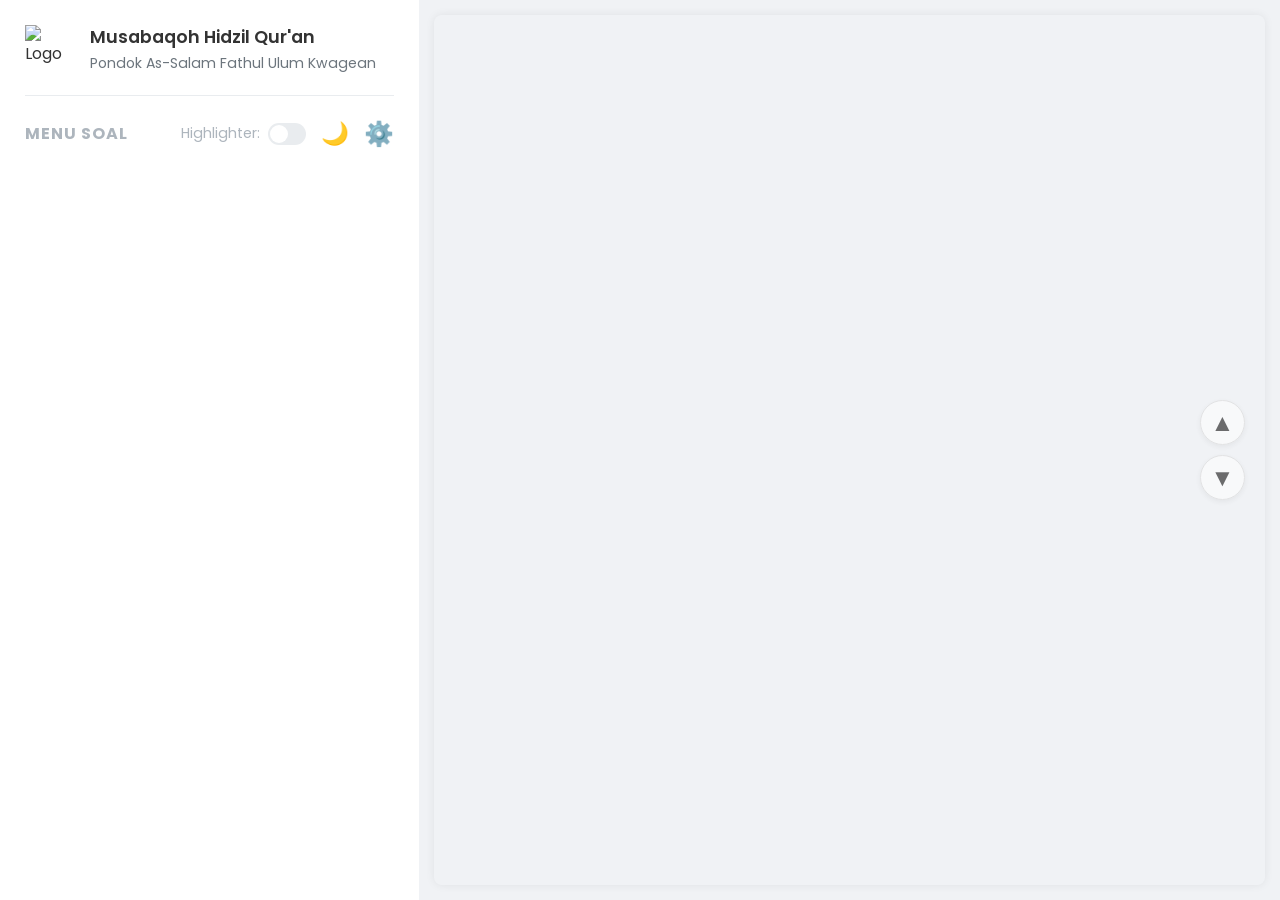
==== index.html @ c29ec628 "feat: Tambahkan tombol toggle untuk highlighter Menambahkan sebuah tombol sakelar (toggle switch) di" ====
<!DOCTYPE html>
<html lang="en">
<head>
    <meta charset="UTF-8">
    <meta name="viewport" content="width=device-width, initial-scale=1.0">
    <title>MHQ Application</title>
    <link rel="stylesheet" href="style.css">
</head>
<body>
    <div class="container">
        <div class="sidebar">
            <div class="app-header">
                <img src="logo_pondok.png" alt="Logo" class="logo">
                <h2>Musabaqoh Hidzil Qur'an<br><span>Pondok As-Salam Fathul Ulum Kwagean</span></h2>
            </div>
            <div class="menu-header">
                <h3>Menu Soal</h3>
                <div class="menu-controls">
                    <div class="toggle-switch">
                        <label for="highlighter-toggle">Highlighter:</label>
                        <input type="checkbox" id="highlighter-toggle" class="toggle-input">
                        <label for="highlighter-toggle" class="toggle-label"></label>
                    </div>
                    <button id="theme-toggle" title="Ganti Tema">🌙</button>
                    <a href="settings.html" class="settings-btn" title="Pengaturan Soal">⚙️</a>
                </div>
            </div>
            <div id="menu-soal"></div>
        </div>
        <div class="content">
            <div id="pdf-viewer"></div>
            <div id="pdf-highlighter"></div>
            <div class="pdf-navigation">
                <button id="prev-page" title="Halaman Sebelumnya">▲</button>
                <button id="next-page" title="Halaman Berikutnya">▼</button>
            </div>
        </div>
    </div>
    <script src="https://cdnjs.cloudflare.com/ajax/libs/pdf.js/2.10.377/pdf.min.js"></script>
    <script src="theme.js"></script>
    <script src="app.js"></script>
</body>
</html>
---- style.css ----
@import url('https://fonts.googleapis.com/css2?family=Poppins:wght@400;500;600&display=swap');

:root {
    --bg-primary: #ffffff;
    --bg-secondary: #f0f2f5;
    --bg-tertiary: #f8f9fa;
    --text-primary: #333;
    --text-secondary: #6c757d;
    --text-tertiary: #adb5bd;
    --border-color: #e9ecef;
    --shadow-color: rgba(0,0,0,0.07);
    --accent-color: #007bff;
    --accent-color-hover: #0056b3;
    --danger-color: #dc3545;
    --soal-hover-bg: #e6f2ff;
    --nav-bg: rgba(255, 255, 255, 0.8);
    --nav-border: #ddd;
    --nav-text: #333;
    --nav-disabled-bg: rgba(233, 236, 239, 0.5);
}

body.dark-mode {
    --bg-primary: #1e1e1e;
    --bg-secondary: #121212;
    --bg-tertiary: #2a2a2a;
    --text-primary: #e0e0e0;
    --text-secondary: #a0a0a0;
    --text-tertiary: #757575;
    --border-color: #3a3a3a;
    --shadow-color: rgba(255,255,255,0.07);
    --accent-color: #3a96ff;
    --accent-color-hover: #007bff;
    --soal-hover-bg: #3a3d40;
    --nav-bg: rgba(42, 42, 42, 0.8);
    --nav-border: #4a4a4a;
    --nav-text: #e0e0e0;
    --nav-disabled-bg: rgba(60, 60, 60, 0.5);
}


body, html {
    margin: 0;
    padding: 0;
    height: 100%;
    font-family: 'Poppins', sans-serif;
    background-color: var(--bg-secondary);
    color: var(--text-primary);
    transition: background-color 0.3s, color 0.3s;
}

.container {
    display: flex;
    height: 100vh;
}

/* --- Sidebar --- */
.sidebar {
    width: 30%;
    min-width: 350px;
    background-color: var(--bg-primary);
    padding: 25px;
    overflow-y: auto;
    box-shadow: 0 0 15px var(--shadow-color);
    display: flex;
    flex-direction: column;
}

.app-header {
    display: flex;
    align-items: center;
    gap: 15px;
    padding-bottom: 20px;
    border-bottom: 1px solid var(--border-color);
}

.logo {
    width: 50px;
    height: 50px;
}

.app-header h2 {
    font-size: 1.1em;
    font-weight: 600;
    line-height: 1.4;
    margin: 0;
    color: var(--text-primary);
}

.app-header h2 span {
    font-size: 0.8em;
    font-weight: 400;
    color: var(--text-secondary);
}

.menu-header {
    display: flex;
    justify-content: space-between;
    align-items: center;
    margin-top: 20px;
    margin-bottom: 10px;
}

.menu-header h3 {
    margin: 0;
    font-size: 1em;
    color: var(--text-tertiary);
    text-transform: uppercase;
    letter-spacing: 1px;
}

.menu-controls {
    display: flex;
    align-items: center;
    gap: 15px;
}

/* --- Toggle Switch --- */
.toggle-switch {
    display: flex;
    align-items: center;
    gap: 8px;
    color: var(--text-tertiary);
    font-size: 0.9em;
}
.toggle-input {
    display: none;
}
.toggle-label {
    width: 38px;
    height: 22px;
    background-color: var(--border-color);
    border-radius: 11px;
    cursor: pointer;
    position: relative;
    transition: background-color 0.3s;
}
.toggle-label::after {
    content: '';
    width: 18px;
    height: 18px;
    background-color: white;
    border-radius: 50%;
    position: absolute;
    top: 2px;
    left: 2px;
    transition: transform 0.3s;
}
.toggle-input:checked + .toggle-label {
    background-color: var(--accent-color);
}
.toggle-input:checked + .toggle-label::after {
    transform: translateX(16px);
}

#theme-toggle {
    background: none;
    border: none;
    cursor: pointer;
    font-size: 1.4em;
    color: var(--text-tertiary);
    padding: 0;
}

.settings-btn {
    font-size: 1.5em;
    text-decoration: none;
    color: var(--text-tertiary);
    transition: transform 0.3s, color 0.3s;
}

.settings-btn:hover {
    transform: rotate(45deg);
    color: var(--accent-color);
}

/* --- Accordion Menu --- */
#menu-soal {
    flex-grow: 1;
}

.kategori-title, .paket-title {
    cursor: pointer;
    padding: 12px 15px;
    background-color: var(--bg-tertiary);
    border: 1px solid var(--border-color);
    border-radius: 8px;
    margin-top: 10px;
    transition: background-color 0.3s, border-color 0.3s;
    user-select: none;
    font-weight: 500;
    color: var(--text-primary);
}

.kategori-title:hover, .paket-title:hover {
    background-color: var(--border-color);
}

.paket-container, .soal-container {
    padding-left: 15px;
    max-height: 0;
    overflow: hidden;
    transition: max-height 0.4s ease-in-out;
}

.soal {
    padding: 10px 15px;
    border-bottom: 1px solid var(--border-color);
    cursor: pointer;
    transition: background-color 0.3s, color 0.3s;
    font-size: 0.95em;
}

.soal:last-child {
    border-bottom: none;
}

.soal:hover {
    background-color: var(--soal-hover-bg);
}

.soal-active {
    background-color: var(--accent-color);
    color: white;
    font-weight: 500;
    border-radius: 5px;
}
.soal-active:hover {
    background-color: var(--accent-color-hover);
}


/* --- Content Area --- */
.content {
    width: 70%;
    height: 100vh;
    overflow: hidden;
    background-color: var(--bg-secondary);
    position: relative;
    padding: 15px;
    box-sizing: border-box;
}

#pdf-viewer {
    width: 100%;
    height: 100%;
    box-shadow: 0 0 10px var(--shadow-color);
    border-radius: 8px;
    overflow: hidden;
}
#pdf-viewer canvas {
    display: block;
    margin: auto;
}

#pdf-highlighter {
    position: absolute;
    top: 0;
    left: 15px;
    right: 15px;
    height: 25px;
    background-color: rgba(255, 255, 0, 0.3);
    border: 1px solid rgba(255, 204, 0, 0.5);
    pointer-events: none;
    visibility: hidden;
    z-index: 10;
    border-radius: 4px;
}


/* PDF Navigation Buttons */
.pdf-navigation {
    position: absolute;
    right: 35px;
    top: 50%;
    transform: translateY(-50%);
    display: flex;
    flex-direction: column;
    gap: 10px;
}

.pdf-navigation button {
    width: 45px;
    height: 45px;
    border-radius: 50%;
    border: 1px solid var(--nav-border);
    background-color: var(--nav-bg);
    color: var(--nav-text);
    font-size: 1.5em;
    cursor: pointer;
    transition: all 0.3s;
    opacity: 0.7;
    box-shadow: 0 2px 5px var(--shadow-color);
}

.pdf-navigation button:hover {
    background-color: var(--bg-primary);
    opacity: 1;
    transform: scale(1.1);
}

.pdf-navigation button:disabled {
    background-color: var(--nav-disabled-bg);
    cursor: not-allowed;
    opacity: 0.5;
}


/* --- Settings Page --- */
.settings-container {
    max-width: 800px;
    margin: 40px auto;
    padding: 30px;
    background-color: var(--bg-primary);
    border-radius: 8px;
    box-shadow: 0 4px 8px var(--shadow-color);
}

.settings-header {
    display: flex;
    justify-content: space-between;
    align-items: center;
}

.settings-container h1 {
    color: var(--text-primary);
}

.btn {
    padding: 10px 15px;
    border: none;
    border-radius: 5px;
    cursor: pointer;
    font-size: 1em;
    margin: 5px;
    text-decoration: none;
    display: inline-block;
    background-color: var(--bg-tertiary);
    color: var(--text-primary);
    border: 1px solid var(--border-color);
    transition: background-color 0.3s;
}
.btn:hover {
    background-color: var(--border-color);
}
.btn-primary {
    background-color: var(--accent-color);
    color: white;
    border-color: var(--accent-color);
}
.btn-primary:hover {
    background-color: var(--accent-color-hover);
}
.btn-secondary {
    background-color: var(--text-secondary);
    color: white;
    border-color: var(--text-secondary);
}
.btn-danger {
    background-color: var(--danger-color);
    color: white;
    border-color: var(--danger-color);
}

.editor-group {
    border: 1px solid var(--border-color);
    border-radius: 5px;
    padding: 15px;
    margin-bottom: 15px;
    background-color: var(--bg-tertiary);
}

.editor-group input {
    width: calc(100% - 22px);
    padding: 8px 10px;
    margin-bottom: 10px;
    border: 1px solid var(--border-color);
    border-radius: 4px;
    background-color: var(--bg-primary);
    color: var(--text-primary);
}

.editor-group .paket-group {
    padding-left: 20px;
    border-left: 3px solid var(--accent-color);
    margin-top: 15px;
}

.editor-group .soal-item {
    padding-left: 20px;
    display: grid;
    grid-template-columns: 1fr 1fr 1fr auto;
    gap: 10px;
    align-items: center;
}

.editor-group .soal-item input {
    width: 100%;
    box-sizing: border-box;
    margin-bottom: 0;
}
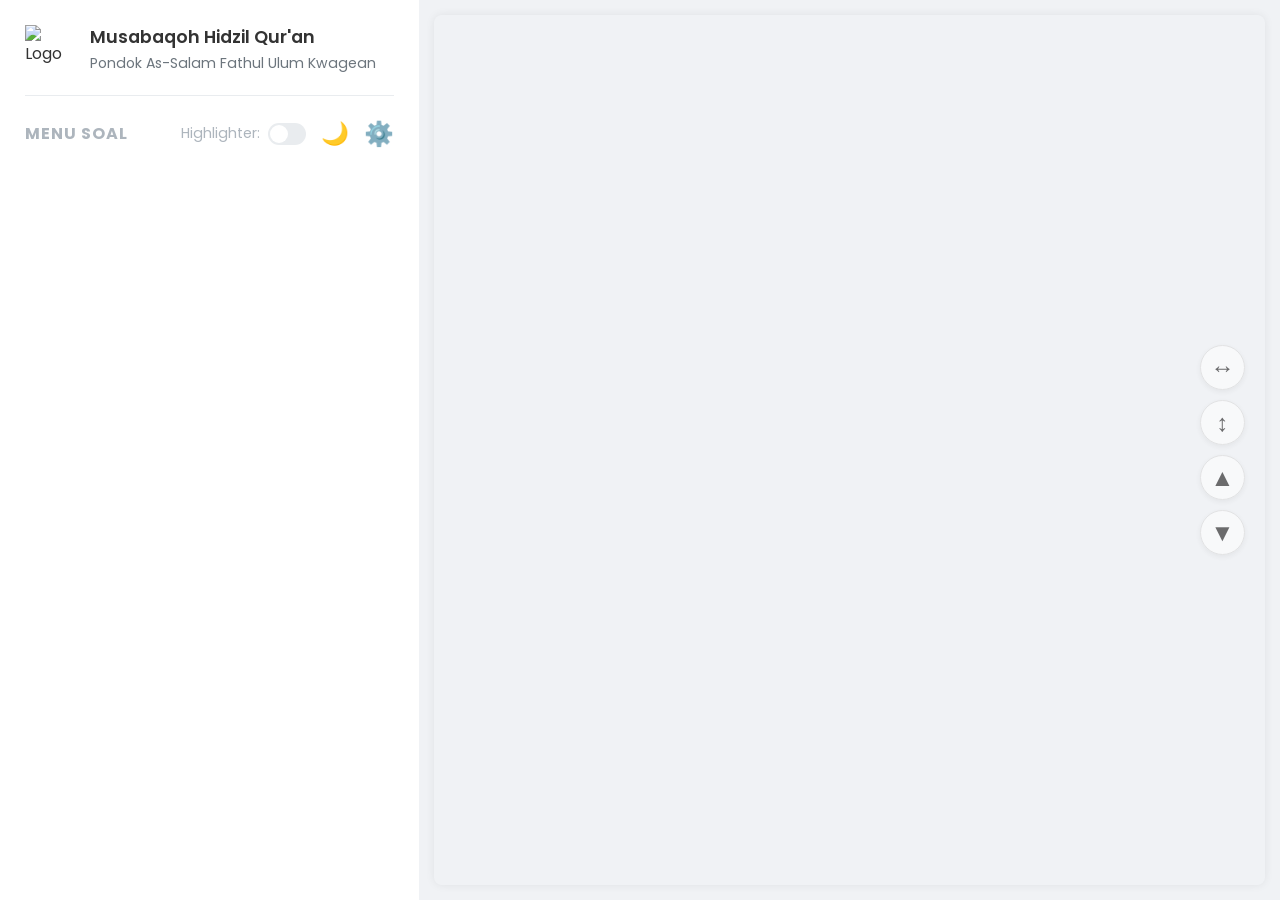
==== commit af6c7208: "feat: Implementasi fitur dasar aplikasi Musabaqoh Hifdzil Qur'an Aplikasi ini dibuat untuk kebutuhan" ====
--- a/index.html
+++ b/index.html
@@ -31,6 +31,8 @@
             <div id="pdf-viewer"></div>
             <div id="pdf-highlighter"></div>
             <div class="pdf-navigation">
+                <button id="fit-width" title="Fit Lebar">↔</button>
+                <button id="fit-page" title="Fit Halaman">↕</button>
                 <button id="prev-page" title="Halaman Sebelumnya">▲</button>
                 <button id="next-page" title="Halaman Berikutnya">▼</button>
             </div>
--- a/style.css
+++ b/style.css
@@ -245,7 +245,14 @@
     height: 100%;
     box-shadow: 0 0 10px var(--shadow-color);
     border-radius: 8px;
-    overflow: hidden;
+    overflow: auto; /* Aktifkan scrolling */
+}
+
+.pdf-navigation button.active {
+    background-color: var(--accent-color);
+    color: white;
+    transform: scale(1.1);
+    opacity: 1;
 }
 #pdf-viewer canvas {
     display: block;
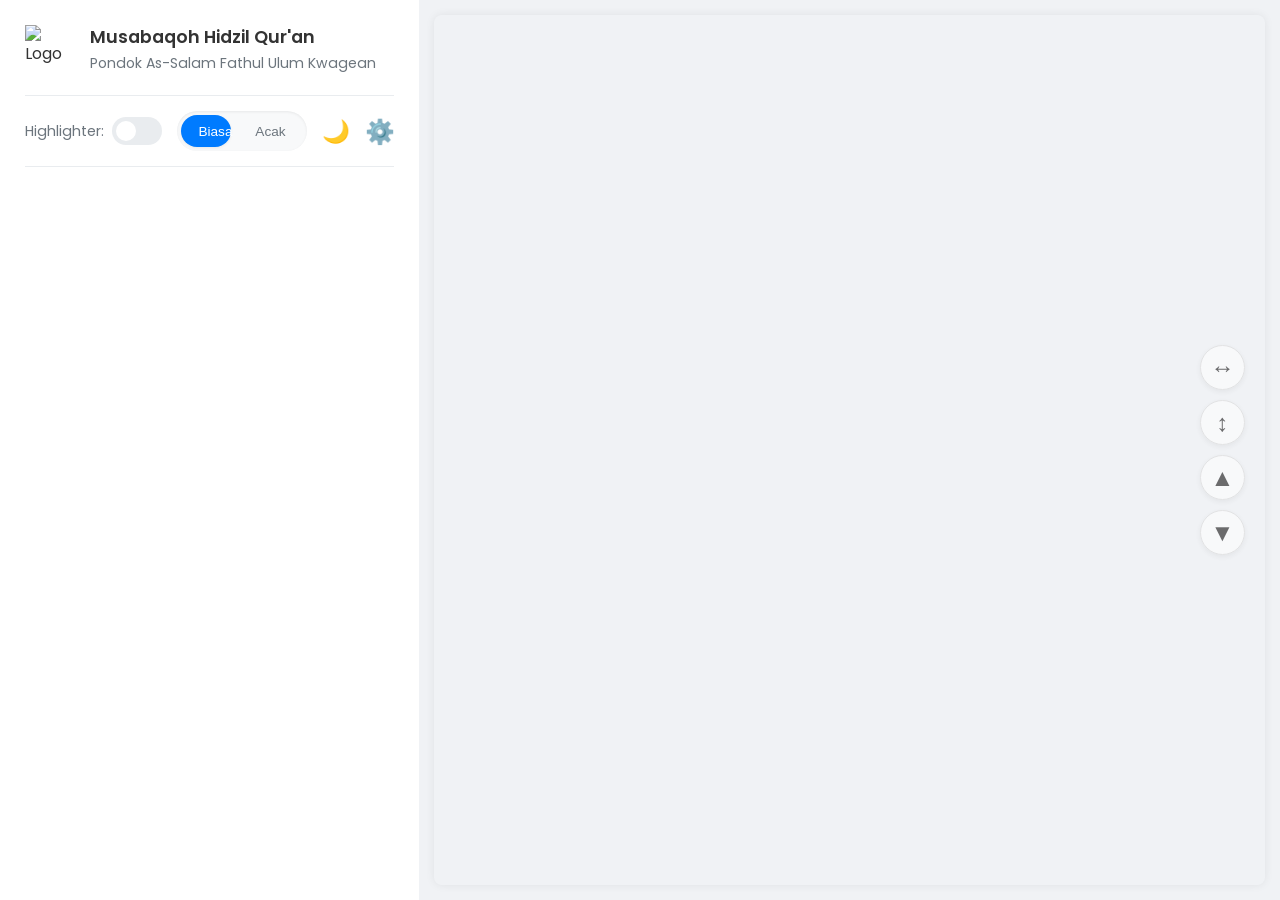
==== commit 55f43bec: "refactor: Merombak UI sidebar dengan toggle modern Memperbarui antarmuka pengguna di sidebar untuk m" ====
--- a/index.html
+++ b/index.html
@@ -13,19 +13,85 @@
                 <img src="logo_pondok.png" alt="Logo" class="logo">
                 <h2>Musabaqoh Hidzil Qur'an<br><span>Pondok As-Salam Fathul Ulum Kwagean</span></h2>
             </div>
-            <div class="menu-header">
-                <h3>Menu Soal</h3>
-                <div class="menu-controls">
-                    <div class="toggle-switch">
-                        <label for="highlighter-toggle">Highlighter:</label>
-                        <input type="checkbox" id="highlighter-toggle" class="toggle-input">
-                        <label for="highlighter-toggle" class="toggle-label"></label>
+<div class="sidebar-controls">
+    <div class="highlighter-toggle-container">
+        <label for="highlighter-toggle">Highlighter:</label>
+        <label class="switch-highlighter">
+            <input type="checkbox" id="highlighter-toggle">
+            <span class="slider-highlighter"></span>
+        </label>
+                </div>
+    <div class="menu-soal-toggle">
+        <input type="checkbox" id="menu-type-toggle">
+        <label for="menu-type-toggle" class="menu-type-switch">
+            <span class="menu-type-switch__circle">
+                <span class="menu-type-switch__circle-inner"></span>
+            </span>
+            <span class="menu-type-switch__left">Biasa</span>
+            <span class="menu-type-switch__right">Acak</span>
+        </label>
+    </div>
+    <button id="theme-toggle" title="Ganti Tema">🌙</button>
+    <a href="settings.html" class="settings-btn" title="Pengaturan Soal">⚙️</a>
+            </div>
+            <div id="menu-soal"></div>
+
+<div class="menu-acak-container" style="display: none;">
+                <div class="acak-controls">
+                    <label for="jumlah-soal">Jumlah Soal:</label>
+                    <input type="number" id="jumlah-soal" min="1" max="7" value="3">
+                    <button id="acak-button">Acak Soal</button>
+                </div>
+
+                <div id="loader-container" style="display: none;">
+                    <div class="book">
+                        <div class="book__pg-shadow"></div>
+                        <div class="book__pg"></div>
+                        <div class="book__pg book__pg--2"></div>
+                        <div class="book__pg book__pg--3"></div>
+                        <div class="book__pg book__pg--4"></div>
+                        <div class="book__pg book__pg--5"></div>
                     </div>
-                    <button id="theme-toggle" title="Ganti Tema">🌙</button>
-                    <a href="settings.html" class="settings-btn" title="Pengaturan Soal">⚙️</a>
+                </div>
+
+                <div id="hasil-acak-container"></div>
+
+                <div class="juz-selector-container">
+                    <label>Pilih Juz (klik lagi untuk batal):</label>
+                    <div id="juz-buttons">
+                        <button class="juz-btn" data-juz="1">1</button>
+                        <button class="juz-btn" data-juz="2">2</button>
+                        <button class="juz-btn" data-juz="3">3</button>
+                        <button class="juz-btn" data-juz="4">4</button>
+                        <button class="juz-btn" data-juz="5">5</button>
+                        <button class="juz-btn" data-juz="6">6</button>
+                        <button class="juz-btn" data-juz="7">7</button>
+                        <button class="juz-btn" data-juz="8">8</button>
+                        <button class="juz-btn" data-juz="9">9</button>
+                        <button class="juz-btn" data-juz="10">10</button>
+                        <button class="juz-btn" data-juz="11">11</button>
+                        <button class="juz-btn" data-juz="12">12</button>
+                        <button class="juz-btn" data-juz="13">13</button>
+                        <button class="juz-btn" data-juz="14">14</button>
+                        <button class="juz-btn" data-juz="15">15</button>
+                        <button class="juz-btn" data-juz="16">16</button>
+                        <button class="juz-btn" data-juz="17">17</button>
+                        <button class="juz-btn" data-juz="18">18</button>
+                        <button class="juz-btn" data-juz="19">19</button>
+                        <button class="juz-btn" data-juz="20">20</button>
+                        <button class="juz-btn" data-juz="21">21</button>
+                        <button class="juz-btn" data-juz="22">22</button>
+                        <button class="juz-btn" data-juz="23">23</button>
+                        <button class="juz-btn" data-juz="24">24</button>
+                        <button class="juz-btn" data-juz="25">25</button>
+                        <button class="juz-btn" data-juz="26">26</button>
+                        <button class="juz-btn" data-juz="27">27</button>
+                        <button class="juz-btn" data-juz="28">28</button>
+                        <button class="juz-btn" data-juz="29">29</button>
+                        <button class="juz-btn" data-juz="30">30</button>
+                    </div>
                 </div>
             </div>
-            <div id="menu-soal"></div>
         </div>
         <div class="content">
             <div id="pdf-viewer"></div>
--- a/style.css
+++ b/style.css
@@ -108,49 +108,6 @@
     letter-spacing: 1px;
 }
 
-.menu-controls {
-    display: flex;
-    align-items: center;
-    gap: 15px;
-}
-
-/* --- Toggle Switch --- */
-.toggle-switch {
-    display: flex;
-    align-items: center;
-    gap: 8px;
-    color: var(--text-tertiary);
-    font-size: 0.9em;
-}
-.toggle-input {
-    display: none;
-}
-.toggle-label {
-    width: 38px;
-    height: 22px;
-    background-color: var(--border-color);
-    border-radius: 11px;
-    cursor: pointer;
-    position: relative;
-    transition: background-color 0.3s;
-}
-.toggle-label::after {
-    content: '';
-    width: 18px;
-    height: 18px;
-    background-color: white;
-    border-radius: 50%;
-    position: absolute;
-    top: 2px;
-    left: 2px;
-    transition: transform 0.3s;
-}
-.toggle-input:checked + .toggle-label {
-    background-color: var(--accent-color);
-}
-.toggle-input:checked + .toggle-label::after {
-    transform: translateX(16px);
-}
 
 #theme-toggle {
     background: none;
@@ -246,6 +203,7 @@
     box-shadow: 0 0 10px var(--shadow-color);
     border-radius: 8px;
     overflow: auto; /* Aktifkan scrolling */
+    position: relative; /* Jadikan ini positioning context */
 }
 
 .pdf-navigation button.active {
@@ -261,9 +219,9 @@
 
 #pdf-highlighter {
     position: absolute;
-    top: 0;
-    left: 15px;
-    right: 15px;
+    top: 0; /* Dikelola oleh JS */
+    left: 0;
+    width: 100%;
     height: 25px;
     background-color: rgba(255, 255, 0, 0.3);
     border: 1px solid rgba(255, 204, 0, 0.5);
@@ -271,6 +229,8 @@
     visibility: hidden;
     z-index: 10;
     border-radius: 4px;
+    box-sizing: border-box; /* Pastikan padding/border tidak menambah lebar */
+    transform: translateZ(0); /* Force hardware acceleration */
 }
 
 
@@ -405,3 +365,282 @@
     box-sizing: border-box;
     margin-bottom: 0;
 }
+
+/* --- Sidebar Controls --- */
+.sidebar-controls {
+    display: flex;
+    justify-content: space-between;
+    align-items: center;
+    padding: 15px 0;
+    border-bottom: 1px solid var(--border-color);
+    gap: 15px;
+}
+
+.highlighter-toggle-container {
+    display: flex;
+    align-items: center;
+    gap: 8px;
+    font-size: 0.9em;
+    color: var(--text-secondary);
+    flex-shrink: 0;
+}
+
+/* --- Menu Soal Acak --- */
+.menu-acak-container {
+    padding-top: 20px;
+}
+
+.acak-controls {
+    display: flex;
+    gap: 10px;
+    align-items: center;
+    margin-bottom: 20px;
+}
+
+.acak-controls label {
+    font-size: 0.9em;
+    color: var(--text-secondary);
+}
+
+.acak-controls input[type="number"] {
+    width: 50px;
+    padding: 8px;
+    border-radius: 5px;
+    border: 1px solid var(--border-color);
+    background-color: var(--bg-primary);
+    color: var(--text-primary);
+    font-family: 'Poppins', sans-serif;
+}
+
+.acak-controls button {
+    padding: 8px 15px;
+    border: none;
+    background-color: var(--accent-color);
+    color: white;
+    border-radius: 5px;
+    cursor: pointer;
+    transition: background-color 0.3s;
+    font-family: 'Poppins', sans-serif;
+    font-weight: 500;
+}
+
+.acak-controls button:hover {
+    background-color: var(--accent-color-hover);
+}
+
+#hasil-acak-container .soal {
+    margin-top: 5px;
+}
+
+
+/* --- Juz Selector --- */
+.juz-selector-container {
+    margin-top: 20px;
+}
+.juz-selector-container label {
+    display: block;
+    font-size: 0.9em;
+    color: var(--text-secondary);
+    margin-bottom: 10px;
+}
+#juz-buttons {
+    display: flex;
+    flex-wrap: wrap;
+    gap: 8px;
+}
+.juz-btn {
+    width: 40px;
+    height: 40px;
+    border-radius: 5px;
+    border: 1px solid var(--border-color);
+    background-color: var(--bg-tertiary);
+    color: var(--text-primary);
+    cursor: pointer;
+    transition: all 0.2s;
+}
+.juz-btn:hover {
+    background-color: var(--border-color);
+    transform: translateY(-2px);
+}
+.juz-btn.active {
+    background-color: var(--accent-color);
+    color: white;
+    border-color: var(--accent-color);
+}
+
+/* --- Book Loader CSS --- */
+#loader-container {
+    display: flex;
+    justify-content: center;
+    align-items: center;
+    padding: 20px 0;
+}
+
+.book {
+    --color: var(--text-primary);
+    position: relative;
+    width: 40px;
+    height: 30px;
+    transform-style: preserve-3d;
+    transform: perspective(2000px);
+    display: flex;
+    align-items: center;
+    justify-content: center;
+    color: var(--color);
+}
+
+.book__pg-shadow {
+    position: absolute;
+    left: 100%;
+    top: -3%;
+    width: 100%;
+    height: 106%;
+    border-radius: 3px;
+    background: linear-gradient(to right, rgba(0,0,0,0), rgba(0,0,0,0.2), rgba(0,0,0,0.5), rgba(0,0,0,0.2), rgba(0,0,0,0));
+    transform-origin: left;
+    transform: rotateY(0deg);
+    animation: book-turn 1.8s infinite;
+}
+
+.book__pg {
+    position: absolute;
+    left: 0;
+    width: 100%;
+    height: 100%;
+    border-radius: 3px;
+    transform-origin: left;
+    background: linear-gradient(to right, var(--bg-tertiary) 95%, var(--border-color) 100%);
+}
+
+.book__pg--2 {
+    animation: book-turn 1.8s 0.25s infinite;
+}
+
+.book__pg--3 {
+    animation: book-turn 1.8s 0.5s infinite;
+}
+
+.book__pg--4 {
+    animation: book-turn 1.8s 0.75s infinite;
+}
+
+.book__pg--5 {
+    animation: book-turn 1.8s 1s infinite;
+}
+
+@keyframes book-turn {
+    0% {
+        transform: rotateY(0deg);
+    }
+    20%, 100% {
+        transform: rotateY(-180deg);
+    }
+}
+
+/* --- New Menu Toggle Switch --- */
+.menu-soal-toggle {
+    display: flex;
+    align-items: center;
+}
+
+#menu-type-toggle {
+    display: none;
+}
+
+.menu-type-switch {
+    position: relative;
+    width: 110px;
+    height: 40px;
+    background-color: var(--bg-tertiary);
+    border-radius: 20px;
+    cursor: pointer;
+    display: flex;
+    align-items: center;
+    justify-content: space-around;
+    padding: 0 10px;
+    box-shadow: inset 0 1px 3px var(--shadow-color);
+}
+
+.menu-type-switch__circle {
+    position: absolute;
+    left: 4px;
+    top: 4px;
+    width: 50px;
+    height: 32px;
+    background-color: var(--accent-color);
+    border-radius: 16px;
+    transition: left 0.3s cubic-bezier(0.785, 0.135, 0.15, 0.86);
+    box-shadow: 0 1px 3px var(--shadow-color);
+}
+
+.menu-type-switch__circle-inner {
+    position: absolute;
+    width: 100%;
+    height: 100%;
+}
+
+#menu-type-toggle:checked + .menu-type-switch .menu-type-switch__circle {
+    left: 56px;
+}
+
+.menu-type-switch__left,
+.menu-type-switch__right {
+    z-index: 1;
+    font-size: 0.85em;
+    font-weight: 500;
+    color: var(--text-secondary);
+    transition: color 0.3s;
+}
+
+#menu-type-toggle:not(:checked) + .menu-type-switch .menu-type-switch__left,
+#menu-type-toggle:checked + .menu-type-switch .menu-type-switch__right {
+    color: white;
+}
+
+
+/* --- New Highlighter Toggle --- */
+.switch-highlighter {
+  font-size: 17px;
+  position: relative;
+  display: inline-block;
+  width: 50px;
+  height: 28px;
+}
+
+.switch-highlighter input {
+  opacity: 0;
+  width: 0;
+  height: 0;
+}
+
+.slider-highlighter {
+  position: absolute;
+  cursor: pointer;
+  top: 0;
+  left: 0;
+  right: 0;
+  bottom: 0;
+  background-color: var(--border-color);
+  transition: .4s;
+  border-radius: 28px;
+}
+
+.slider-highlighter:before {
+  position: absolute;
+  content: "";
+  height: 20px;
+  width: 20px;
+  left: 4px;
+  bottom: 4px;
+  background-color: white;
+  transition: .4s;
+  border-radius: 50%;
+}
+
+input:checked + .slider-highlighter {
+  background-color: var(--accent-color);
+}
+
+input:checked + .slider-highlighter:before {
+  transform: translateX(22px);
+}
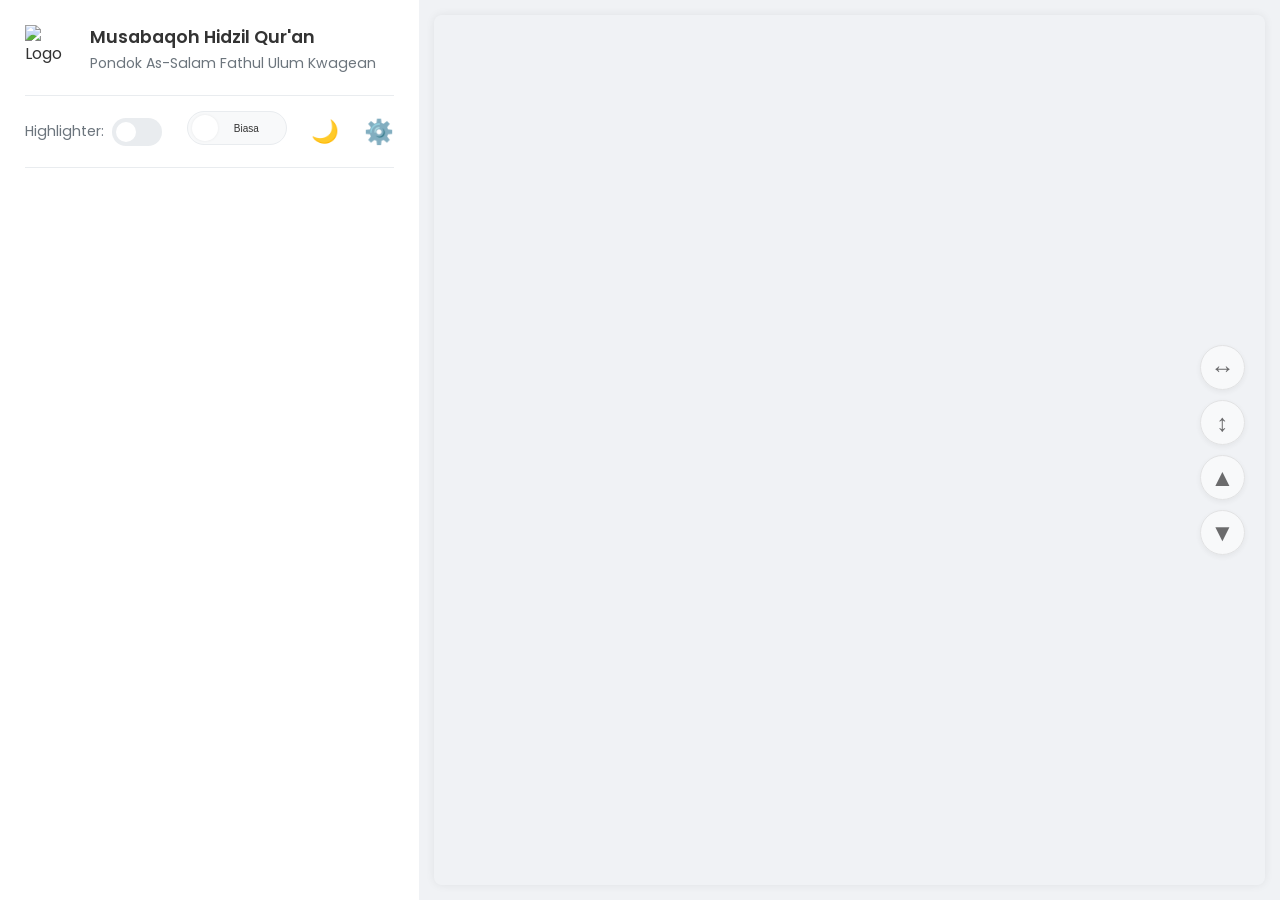
==== commit 667b534f: "feat: Implementasi multi-juz dan perbaikan UI Menyempurnakan fitur soal acak dan memperbarui kompone" ====
--- a/index.html
+++ b/index.html
@@ -22,13 +22,9 @@
         </label>
                 </div>
     <div class="menu-soal-toggle">
-        <input type="checkbox" id="menu-type-toggle">
-        <label for="menu-type-toggle" class="menu-type-switch">
-            <span class="menu-type-switch__circle">
-                <span class="menu-type-switch__circle-inner"></span>
-            </span>
-            <span class="menu-type-switch__left">Biasa</span>
-            <span class="menu-type-switch__right">Acak</span>
+        <label class="switch">
+          <input type="checkbox" id="menu-type-toggle">
+          <span class="slider"></span>
         </label>
     </div>
     <button id="theme-toggle" title="Ganti Tema">🌙</button>
@@ -44,13 +40,41 @@
                 </div>
 
                 <div id="loader-container" style="display: none;">
-                    <div class="book">
-                        <div class="book__pg-shadow"></div>
-                        <div class="book__pg"></div>
-                        <div class="book__pg book__pg--2"></div>
-                        <div class="book__pg book__pg--3"></div>
-                        <div class="book__pg book__pg--4"></div>
-                        <div class="book__pg book__pg--5"></div>
+                    <div class="loader">
+                      <div>
+                        <ul>
+                          <li>
+                            <svg fill="currentColor" viewBox="0 0 90 120">
+                              <path d="M90,0 L90,120 L11,120 C4.92486775,120 0,115.075132 0,109 L0,11 C0,4.92486775 4.92486775,0 11,0 L90,0 Z M71.5,81 L18.5,81 C17.1192881,81 16,82.1192881 16,83.5 C16,84.8254834 17.0315359,85.9100387 18.3356243,85.9946823 L18.5,86 L71.5,86 C72.8807119,86 74,84.8807119 74,83.5 C74,82.1745166 72.9684641,81.0899613 71.6643757,81.0053177 L71.5,81 Z M71.5,57 L18.5,57 C17.1192881,57 16,58.1192881 16,59.5 C16,60.8254834 17.0315359,61.9100387 18.3356243,61.9946823 L18.5,62 L71.5,62 C72.8807119,62 74,60.8807119 74,59.5 C74,58.1192881 72.8807119,57 71.5,57 Z M71.5,33 L18.5,33 C17.1192881,33 16,34.1192881 16,35.5 C16,36.8254834 17.0315359,37.9100387 18.3356243,37.9946823 L18.5,38 L71.5,38 C72.8807119,38 74,36.8807119 74,35.5 C74,34.1192881 72.8807119,33 71.5,33 Z"></path>
+                            </svg>
+                          </li>
+                          <li>
+                            <svg fill="currentColor" viewBox="0 0 90 120">
+                              <path d="M90,0 L90,120 L11,120 C4.92486775,120 0,115.075132 0,109 L0,11 C0,4.92486775 4.92486775,0 11,0 L90,0 Z M71.5,81 L18.5,81 C17.1192881,81 16,82.1192881 16,83.5 C16,84.8254834 17.0315359,85.9100387 18.3356243,85.9946823 L18.5,86 L71.5,86 C72.8807119,86 74,84.8807119 74,83.5 C74,82.1745166 72.9684641,81.0899613 71.6643757,81.0053177 L71.5,81 Z M71.5,57 L18.5,57 C17.1192881,57 16,58.1192881 16,59.5 C16,60.8254834 17.0315359,61.9100387 18.3356243,61.9946823 L18.5,62 L71.5,62 C72.8807119,62 74,60.8807119 74,59.5 C74,58.1192881 72.8807119,57 71.5,57 Z M71.5,33 L18.5,33 C17.1192881,33 16,34.1192881 16,35.5 C16,36.8254834 17.0315359,37.9100387 18.3356243,37.9946823 L18.5,38 L71.5,38 C72.8807119,38 74,36.8807119 74,35.5 C74,34.1192881 72.8807119,33 71.5,33 Z"></path>
+                            </svg>
+                          </li>
+                          <li>
+                            <svg fill="currentColor" viewBox="0 0 90 120">
+                              <path d="M90,0 L90,120 L11,120 C4.92486775,120 0,115.075132 0,109 L0,11 C0,4.92486775 4.92486775,0 11,0 L90,0 Z M71.5,81 L18.5,81 C17.1192881,81 16,82.1192881 16,83.5 C16,84.8254834 17.0315359,85.9100387 18.3356243,85.9946823 L18.5,86 L71.5,86 C72.8807119,86 74,84.8807119 74,83.5 C74,82.1745166 72.9684641,81.0899613 71.6643757,81.0053177 L71.5,81 Z M71.5,57 L18.5,57 C17.1192881,57 16,58.1192881 16,59.5 C16,60.8254834 17.0315359,61.9100387 18.3356243,61.9946823 L18.5,62 L71.5,62 C72.8807119,62 74,60.8807119 74,59.5 C74,58.1192881 72.8807119,57 71.5,57 Z M71.5,33 L18.5,33 C17.1192881,33 16,34.1192881 16,35.5 C16,36.8254834 17.0315359,37.9100387 18.3356243,37.9946823 L18.5,38 L71.5,38 C72.8807119,38 74,36.8807119 74,35.5 C74,34.1192881 72.8807119,33 71.5,33 Z"></path>
+                            </svg>
+                          </li>
+                          <li>
+                            <svg fill="currentColor" viewBox="0 0 90 120">
+                              <path d="M90,0 L90,120 L11,120 C4.92486775,120 0,115.075132 0,109 L0,11 C0,4.92486775 4.92486775,0 11,0 L90,0 Z M71.5,81 L18.5,81 C17.1192881,81 16,82.1192881 16,83.5 C16,84.8254834 17.0315359,85.9100387 18.3356243,85.9946823 L18.5,86 L71.5,86 C72.8807119,86 74,84.8807119 74,83.5 C74,82.1745166 72.9684641,81.0899613 71.6643757,81.0053177 L71.5,81 Z M71.5,57 L18.5,57 C17.1192881,57 16,58.1192881 16,59.5 C16,60.8254834 17.0315359,61.9100387 18.3356243,61.9946823 L18.5,62 L71.5,62 C72.8807119,62 74,60.8807119 74,59.5 C74,58.1192881 72.8807119,57 71.5,57 Z M71.5,33 L18.5,33 C17.1192881,33 16,34.1192881 16,35.5 C16,36.8254834 17.0315359,37.9100387 18.3356243,37.9946823 L18.5,38 L71.5,38 C72.8807119,38 74,36.8807119 74,35.5 C74,34.1192881 72.8807119,33 71.5,33 Z"></path>
+                            </svg>
+                          </li>
+                          <li>
+                            <svg fill="currentColor" viewBox="0 0 90 120">
+                              <path d="M90,0 L90,120 L11,120 C4.92486775,120 0,115.075132 0,109 L0,11 C0,4.92486775 4.92486775,0 11,0 L90,0 Z M71.5,81 L18.5,81 C17.1192881,81 16,82.1192881 16,83.5 C16,84.8254834 17.0315359,85.9100387 18.3356243,85.9946823 L18.5,86 L71.5,86 C72.8807119,86 74,84.8807119 74,83.5 C74,82.1745166 72.9684641,81.0899613 71.6643757,81.0053177 L71.5,81 Z M71.5,57 L18.5,57 C17.1192881,57 16,58.1192881 16,59.5 C16,60.8254834 17.0315359,61.9100387 18.3356243,61.9946823 L18.5,62 L71.5,62 C72.8807119,62 74,60.8807119 74,59.5 C74,58.1192881 72.8807119,57 71.5,57 Z M71.5,33 L18.5,33 C17.1192881,33 16,34.1192881 16,35.5 C16,36.8254834 17.0315359,37.9100387 18.3356243,37.9946823 L18.5,38 L71.5,38 C72.8807119,38 74,36.8807119 74,35.5 C74,34.1192881 72.8807119,33 71.5,33 Z"></path>
+                            </svg>
+                          </li>
+                          <li>
+                            <svg fill="currentColor" viewBox="0 0 90 120">
+                              <path d="M90,0 L90,120 L11,120 C4.92486775,120 0,115.075132 0,109 L0,11 C0,4.92486775 4.92486775,0 11,0 L90,0 Z M71.5,81 L18.5,81 C17.1192881,81 16,82.1192881 16,83.5 C16,84.8254834 17.0315359,85.9100387 18.3356243,85.9946823 L18.5,86 L71.5,86 C72.8807119,86 74,84.8807119 74,83.5 C74,82.1745166 72.9684641,81.0899613 71.6643757,81.0053177 L71.5,81 Z M71.5,57 L18.5,57 C17.1192881,57 16,58.1192881 16,59.5 C16,60.8254834 17.0315359,61.9100387 18.3356243,61.9946823 L18.5,62 L71.5,62 C72.8807119,62 74,60.8807119 74,59.5 C74,58.1192881 72.8807119,57 71.5,57 Z M71.5,33 L18.5,33 C17.1192881,33 16,34.1192881 16,35.5 C16,36.8254834 17.0315359,37.9100387 18.3356243,37.9946823 L18.5,38 L71.5,38 C72.8807119,38 74,36.8807119 74,35.5 C74,34.1192881 72.8807119,33 71.5,33 Z"></path>
+                            </svg>
+                          </li>
+                        </ul>
+                      </div><span>Loading</span>
                     </div>
                 </div>
 
--- a/style.css
+++ b/style.css
@@ -468,133 +468,179 @@
     border-color: var(--accent-color);
 }
 
-/* --- Book Loader CSS --- */
+/* --- New Loader CSS --- */
 #loader-container {
     display: flex;
     justify-content: center;
     align-items: center;
-    padding: 20px 0;
-}
-
-.book {
-    --color: var(--text-primary);
-    position: relative;
-    width: 40px;
-    height: 30px;
-    transform-style: preserve-3d;
-    transform: perspective(2000px);
-    display: flex;
-    align-items: center;
-    justify-content: center;
-    color: var(--color);
-}
-
-.book__pg-shadow {
-    position: absolute;
-    left: 100%;
-    top: -3%;
-    width: 100%;
-    height: 106%;
-    border-radius: 3px;
-    background: linear-gradient(to right, rgba(0,0,0,0), rgba(0,0,0,0.2), rgba(0,0,0,0.5), rgba(0,0,0,0.2), rgba(0,0,0,0));
-    transform-origin: left;
-    transform: rotateY(0deg);
-    animation: book-turn 1.8s infinite;
-}
-
-.book__pg {
-    position: absolute;
-    left: 0;
-    width: 100%;
-    height: 100%;
-    border-radius: 3px;
-    transform-origin: left;
-    background: linear-gradient(to right, var(--bg-tertiary) 95%, var(--border-color) 100%);
-}
-
-.book__pg--2 {
-    animation: book-turn 1.8s 0.25s infinite;
-}
-
-.book__pg--3 {
-    animation: book-turn 1.8s 0.5s infinite;
-}
-
-.book__pg--4 {
-    animation: book-turn 1.8s 0.75s infinite;
-}
-
-.book__pg--5 {
-    animation: book-turn 1.8s 1s infinite;
-}
-
-@keyframes book-turn {
-    0% {
-        transform: rotateY(0deg);
-    }
-    20%, 100% {
-        transform: rotateY(-180deg);
-    }
-}
-
-/* --- New Menu Toggle Switch --- */
-.menu-soal-toggle {
-    display: flex;
-    align-items: center;
-}
-
-#menu-type-toggle {
-    display: none;
-}
-
-.menu-type-switch {
-    position: relative;
-    width: 110px;
-    height: 40px;
-    background-color: var(--bg-tertiary);
-    border-radius: 20px;
-    cursor: pointer;
-    display: flex;
-    align-items: center;
-    justify-content: space-around;
-    padding: 0 10px;
-    box-shadow: inset 0 1px 3px var(--shadow-color);
-}
-
-.menu-type-switch__circle {
-    position: absolute;
-    left: 4px;
-    top: 4px;
-    width: 50px;
-    height: 32px;
-    background-color: var(--accent-color);
-    border-radius: 16px;
-    transition: left 0.3s cubic-bezier(0.785, 0.135, 0.15, 0.86);
-    box-shadow: 0 1px 3px var(--shadow-color);
-}
-
-.menu-type-switch__circle-inner {
-    position: absolute;
-    width: 100%;
-    height: 100%;
-}
-
-#menu-type-toggle:checked + .menu-type-switch .menu-type-switch__circle {
-    left: 56px;
-}
-
-.menu-type-switch__left,
-.menu-type-switch__right {
-    z-index: 1;
-    font-size: 0.85em;
-    font-weight: 500;
-    color: var(--text-secondary);
-    transition: color 0.3s;
-}
-
-#menu-type-toggle:not(:checked) + .menu-type-switch .menu-type-switch__left,
-#menu-type-toggle:checked + .menu-type-switch .menu-type-switch__right {
-    color: white;
+    padding: 10px 0;
+    margin-bottom: 20px;
+}
+
+.loader {
+  --background: linear-gradient(135deg, var(--accent-color), var(--accent-color-hover));
+  --shadow: var(--shadow-color);
+  --text: var(--text-secondary);
+  --page: #f0f2f580;
+  --page-fold: #e9ecef80;
+  --duration: 3s;
+  width: 200px;
+  height: 140px;
+  position: relative;
+}
+body.dark-mode .loader {
+  --page: #3a3a3a80;
+  --page-fold: #4a4a4a80;
+}
+
+.loader:before, .loader:after {
+  --r: -6deg;
+  content: "";
+  position: absolute;
+  bottom: 8px;
+  width: 120px;
+  top: 80%;
+  box-shadow: 0 16px 12px var(--shadow);
+  transform: rotate(var(--r));
+}
+
+.loader:before { left: 4px; }
+.loader:after { --r: 6deg; right: 4px; }
+
+.loader div {
+  width: 100%;
+  height: 100%;
+  border-radius: 13px;
+  position: relative;
+  z-index: 1;
+  perspective: 600px;
+  box-shadow: 0 4px 6px var(--shadow);
+  background-image: var(--background);
+}
+
+.loader div ul {
+  margin: 0;
+  padding: 0;
+  list-style: none;
+  position: relative;
+}
+
+.loader div ul li {
+  --r: 180deg;
+  --o: 0;
+  --c: var(--page);
+  position: absolute;
+  top: 10px;
+  left: 10px;
+  transform-origin: 100% 50%;
+  color: var(--c);
+  opacity: var(--o);
+  transform: rotateY(var(--r));
+  animation: page-turn var(--duration) ease infinite;
+}
+
+.loader div ul li:nth-child(2) { animation-name: page-2; }
+.loader div ul li:nth-child(3) { animation-name: page-3; }
+.loader div ul li:nth-child(4) { animation-name: page-4; }
+.loader div ul li:nth-child(5) { animation-name: page-5; }
+
+.loader div ul li:nth-child(2),
+.loader div ul li:nth-child(3),
+.loader div ul li:nth-child(4),
+.loader div ul li:nth-child(5) {
+  --c: var(--page-fold);
+}
+
+.loader div ul li svg {
+  width: 90px;
+  height: 120px;
+  display: block;
+}
+
+.loader div ul li:first-child { --r: 0deg; --o: 1; }
+.loader div ul li:last-child { --o: 1; }
+
+.loader span {
+  display: block;
+  left: 0;
+  right: 0;
+  top: 100%;
+  margin-top: 20px;
+  text-align: center;
+  color: var(--text);
+}
+
+@keyframes page-turn { 0% { transform: rotateY(180deg); opacity: 0; } 20% { opacity: 1; } 35%, 100% { opacity: 0; } 50%, 100% { transform: rotateY(0deg); } }
+@keyframes page-2 { 15% { transform: rotateY(180deg); opacity: 0; } 35% { opacity: 1; } 50%, 100% { opacity: 0; } 65%, 100% { transform: rotateY(0deg); } }
+@keyframes page-3 { 30% { transform: rotateY(180deg); opacity: 0; } 50% { opacity: 1; } 65%, 100% { opacity: 0; } 80%, 100% { transform: rotateY(0deg); } }
+@keyframes page-4 { 45% { transform: rotateY(180deg); opacity: 0; } 65% { opacity: 1; } 80%, 100% { opacity: 0; } 95%, 100% { transform: rotateY(0deg); } }
+@keyframes page-5 { 60% { transform: rotateY(180deg); opacity: 0; } 80% { opacity: 1; } 95%, 100% { opacity: 0; } 100% { transform: rotateY(0deg); } }
+
+/* --- New Menu Toggle Switch V2 --- */
+.switch {
+ position: relative;
+ display: inline-block;
+ width: 100px;
+ height: 34px;
+}
+
+.switch input {
+ display: none;
+}
+
+.slider {
+ position: absolute;
+ cursor: pointer;
+ top: 0;
+ left: 0;
+ right: 0;
+ bottom: 0;
+ background-color: var(--bg-tertiary);
+ border: 1px solid var(--border-color);
+ transition: .4s;
+ border-radius: 34px;
+}
+
+.slider:before {
+ position: absolute;
+ content: "";
+ height: 26px;
+ width: 26px;
+ left: 4px;
+ bottom: 3px;
+ background-color: white;
+ box-shadow: 0 0 3px var(--shadow-color);
+ transition: .4s;
+ border-radius: 50%;
+}
+
+input:checked + .slider {
+ background-color: var(--accent-color);
+}
+
+input:focus + .slider {
+ box-shadow: 0 0 1px var(--accent-color);
+}
+
+input:checked + .slider:before {
+ transform: translateX(65px);
+}
+
+.slider:after {
+ content: 'Biasa';
+ color: var(--text-primary);
+ display: block;
+ position: absolute;
+ transform: translate(-50%,-50%);
+ top: 50%;
+ left: 60%;
+ font-size: 10px;
+ font-family: Verdana, sans-serif;
+}
+
+input:checked + .slider:after {
+ content: 'Acak';
+ left: 30%;
 }
 
 
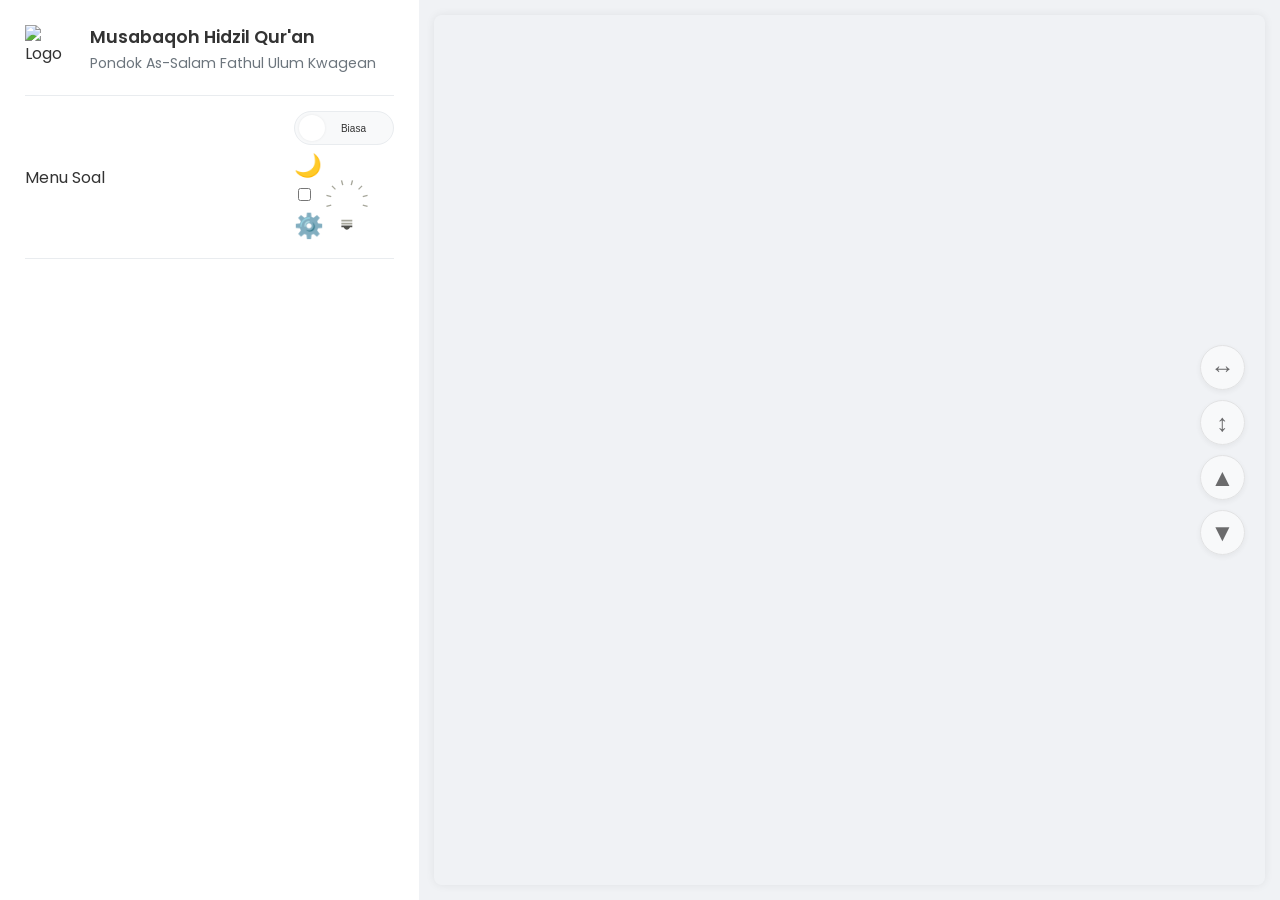
==== commit 9bd68c02: "Update index.html" ====
--- a/index.html
+++ b/index.html
@@ -10,26 +10,48 @@
     <div class="container">
         <div class="sidebar">
             <div class="app-header">
-                <img src="logo_pondok.png" alt="Logo" class="logo">
+                <img src="logo.png" alt="Logo" class="logo">
                 <h2>Musabaqoh Hidzil Qur'an<br><span>Pondok As-Salam Fathul Ulum Kwagean</span></h2>
             </div>
 <div class="sidebar-controls">
-    <div class="highlighter-toggle-container">
-        <label for="highlighter-toggle">Highlighter:</label>
-        <label class="switch-highlighter">
-            <input type="checkbox" id="highlighter-toggle">
-            <span class="slider-highlighter"></span>
-        </label>
-                </div>
-    <div class="menu-soal-toggle">
-        <label class="switch">
-          <input type="checkbox" id="menu-type-toggle">
-          <span class="slider"></span>
-        </label>
+    <div class="menu-label">
+        <span>Menu Soal</span>
     </div>
-    <button id="theme-toggle" title="Ganti Tema">🌙</button>
-    <a href="settings.html" class="settings-btn" title="Pengaturan Soal">⚙️</a>
-            </div>
+    <div class="controls-group">
+        <div class="menu-soal-toggle">
+            <label class="switch">
+              <input type="checkbox" id="menu-type-toggle">
+              <span class="slider"></span>
+            </label>
+        </div>
+        <button id="theme-toggle" title="Ganti Tema">🌙</button>
+        <div class="highlighter-toggle-container">
+            <input id="highlighter-toggle" type="checkbox" />
+            <label class="switch-highlighter" for="highlighter-toggle">
+                <svg
+                    xml:space="preserve"
+                    style="enable-background:new 0 0 128 128"
+                    viewBox="0 0 128 128"
+                    xmlns="http://www.w3.org/2000/svg"
+                >
+                    <path
+                        d="M77.547 120.684h-5.765l-1.698 3.012a7.477 7.477 0 0 1-6.513 3.804h-.003a7.479 7.479 0 0 1-6.513-3.804l-1.698-3.012h-5.765v-4.06h27.956v4.06z"
+                        style="fill:#51514c"
+                    ></path>
+                    <path
+                        d="M77.547 113.65H49.591v-4.279h27.956v4.279zm0-11.711H49.591v4.279h27.956v-4.279zm38.587-32.576-12.209-3.271.92-3.434 12.209 3.271-.92 3.434zm-104.268 0-.92-3.434 12.209-3.271.92 3.434-12.209 3.271zm92.979-24.913-.92-3.434 12.209-3.272.92 3.434-12.209 3.272zm-81.69 0-12.209-3.272.92-3.434 12.209 3.272-.92 3.434zM94.82 25.247l-2.514-2.514 8.938-8.938 2.514 2.514-8.938 8.938zm-61.64 0-8.937-8.938 2.514-2.514 8.937 8.938-2.514 2.514zm43.358-11.618-3.434-.92L76.376.5l3.434.92-3.272 12.209zm-25.076 0L48.191 1.42 51.625.5l3.272 12.209-3.435.92z"
+                        style="fill:#a7a79b"
+                    ></path>
+                    <path
+                        d="M59.802 64.141h7.535v34.934h-7.535V64.141zm3.767-44.754c-18.485-.53-33.631 14.817-33.631 33.824 0 9.781 4.016 18.581 10.431 24.753 5.637 5.423 9.222 13.147 9.222 21.111h7.84V64.141H51.75c-4.44 0-8.051-3.612-8.051-8.051s3.612-8.051 8.051-8.051 8.052 3.612 8.052 8.051v5.681h7.535V56.09c0-4.44 3.612-8.051 8.052-8.051 4.44 0 8.051 3.612 8.051 8.051s-3.612 8.051-8.051 8.051h-5.682v34.934h7.84c0-7.964 3.584-15.688 9.222-21.111C93.184 71.792 97.2 62.992 97.2 53.211c0-19.008-15.146-34.355-33.631-33.824zM51.75 50.408a5.687 5.687 0 0 0-5.681 5.681 5.687 5.687 0 0 0 5.681 5.681h5.682v-5.681a5.688 5.688 0 0 0-5.682-5.681zM75.389 61.77h-5.682v-5.681a5.688 5.688 0 0 1 5.682-5.681 5.687 5.687 0 0 1 5.681 5.681 5.687 5.687 0 0 1-5.681 5.681z"
+                        style="fill:#ffffff"
+                    ></path>
+                </svg>
+            </label>
+        </div>
+        <a href="settings.html" class="settings-btn" title="Pengaturan Soal">⚙️</a>
+    </div>
+</div>
             <div id="menu-soal"></div>
 
 <div class="menu-acak-container" style="display: none;">
@@ -74,7 +96,7 @@
                             </svg>
                           </li>
                         </ul>
-                      </div><span>Loading</span>
+                      </div><span>Mencari Soal...</span>
                     </div>
                 </div>
 
@@ -132,4 +154,4 @@
     <script src="theme.js"></script>
     <script src="app.js"></script>
 </body>
-</html>+</html>
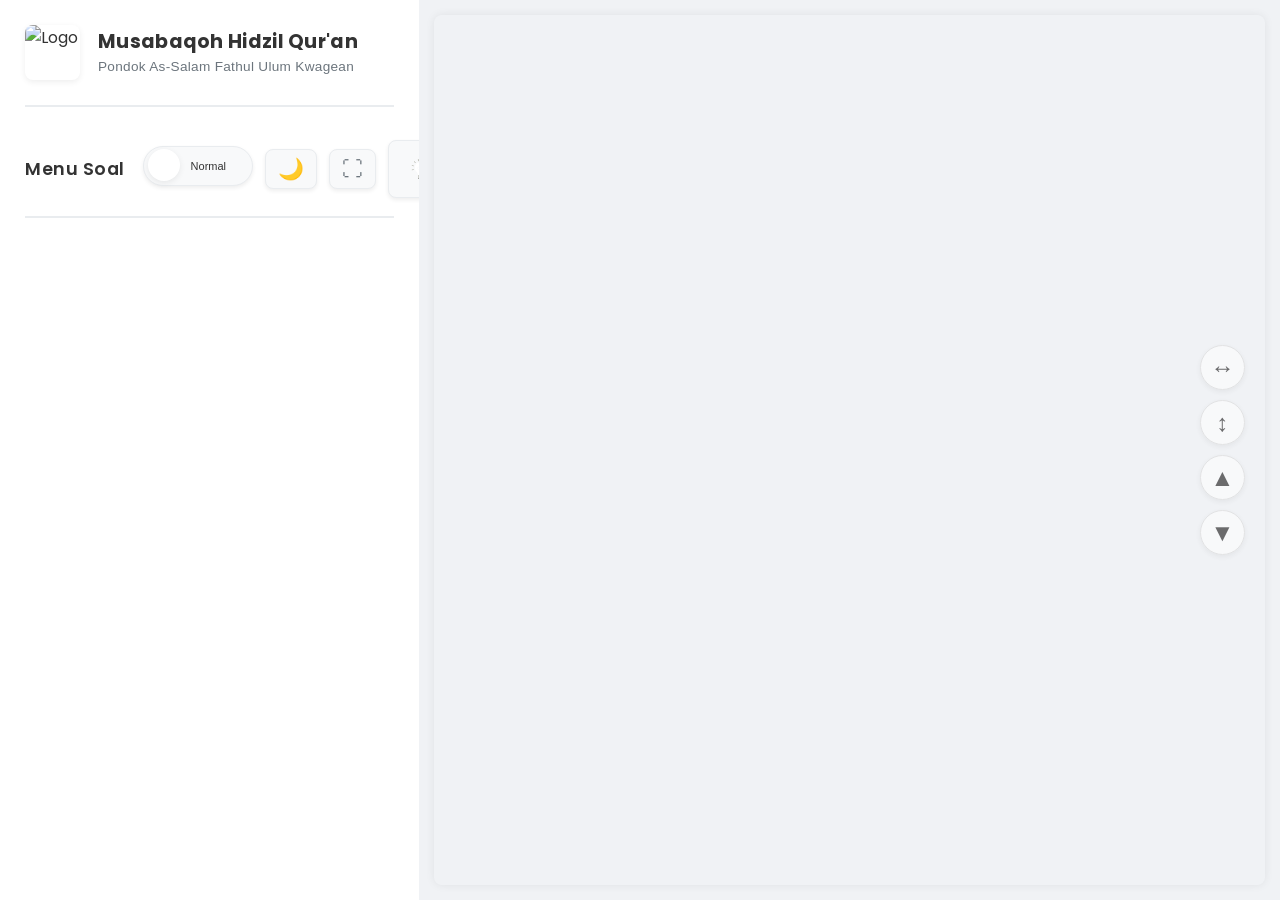
==== commit 483469a0: "feat: tambahkan tombol mode layar penuh Menambahkan tombol ke bilah sisi yang memungkinkan pengguna " ====
--- a/index.html
+++ b/index.html
@@ -25,6 +25,7 @@
             </label>
         </div>
         <button id="theme-toggle" title="Ganti Tema">🌙</button>
+        <button id="fullscreen-toggle" title="Layar Penuh">⛶</button>
         <div class="highlighter-toggle-container">
             <input id="highlighter-toggle" type="checkbox" />
             <label class="switch-highlighter" for="highlighter-toggle">
--- a/style.css
+++ b/style.css
@@ -68,103 +68,184 @@
 .app-header {
     display: flex;
     align-items: center;
-    gap: 15px;
-    padding-bottom: 20px;
-    border-bottom: 1px solid var(--border-color);
+    gap: 18px;
+    padding-bottom: 25px;
+    border-bottom: 2px solid var(--border-color);
+    margin-bottom: 15px;
 }
 
 .logo {
-    width: 50px;
-    height: 50px;
+    width: 55px;
+    height: 55px;
+    border-radius: 8px;
+    box-shadow: 0 2px 6px var(--shadow-color);
 }
 
 .app-header h2 {
-    font-size: 1.1em;
-    font-weight: 600;
+    font-size: 1.2rem;
+    font-weight: 700;
     line-height: 1.4;
     margin: 0;
     color: var(--text-primary);
+    letter-spacing: 0.3px;
 }
 
 .app-header h2 span {
-    font-size: 0.8em;
-    font-weight: 400;
+    font-size: 0.85rem;
+    font-weight: 500;
     color: var(--text-secondary);
+    display: block;
+    margin-top: 2px;
 }
 
 .menu-header {
     display: flex;
     justify-content: space-between;
     align-items: center;
-    margin-top: 20px;
-    margin-bottom: 10px;
+    margin-top: 25px;
+    margin-bottom: 15px;
+    padding: 12px 18px;
+    background-color: var(--bg-tertiary);
+    border-radius: 8px;
+    border: 1px solid var(--border-color);
 }
 
 .menu-header h3 {
     margin: 0;
-    font-size: 1em;
-    color: var(--text-tertiary);
+    font-size: 1.1rem;
+    color: var(--text-primary);
     text-transform: uppercase;
-    letter-spacing: 1px;
+    letter-spacing: 1.2px;
+    font-weight: 600;
 }
 
 
 #theme-toggle {
-    background: none;
-    border: none;
+    background: var(--bg-tertiary);
+    border: 1px solid var(--border-color);
+    border-radius: 8px;
     cursor: pointer;
+    font-size: 1.3em;
+    color: var(--text-secondary);
+    padding: 8px 12px;
+    transition: all 0.3s ease;
+    box-shadow: 0 2px 4px var(--shadow-color);
+    height: 40px;
+    display: flex;
+    align-items: center;
+    justify-content: center;
+    min-width: 40px;
+}
+
+#theme-toggle:hover, #fullscreen-toggle:hover {
+    background-color: var(--border-color);
+    color: var(--accent-color);
+    transform: translateY(-1px);
+    box-shadow: 0 4px 8px var(--shadow-color);
+}
+
+#fullscreen-toggle {
+    background: var(--bg-tertiary);
+    border: 1px solid var(--border-color);
+    border-radius: 8px;
+    cursor: pointer;
+    font-size: 1.3em;
+    color: var(--text-secondary);
+    padding: 8px 12px;
+    transition: all 0.3s ease;
+    box-shadow: 0 2px 4px var(--shadow-color);
+    height: 40px;
+    display: flex;
+    align-items: center;
+    justify-content: center;
+    min-width: 40px;
+}
+
+.settings-btn {
     font-size: 1.4em;
-    color: var(--text-tertiary);
-    padding: 0;
-}
-
-.settings-btn {
-    font-size: 1.5em;
     text-decoration: none;
-    color: var(--text-tertiary);
-    transition: transform 0.3s, color 0.3s;
+    color: var(--text-secondary);
+    transition: all 0.3s ease;
+    padding: 8px 12px;
+    background-color: var(--bg-tertiary);
+    border: 1px solid var(--border-color);
+    border-radius: 8px;
+    box-shadow: 0 2px 4px var(--shadow-color);
+    height: 40px;
+    display: flex;
+    align-items: center;
+    justify-content: center;
+    min-width: 40px;
 }
 
 .settings-btn:hover {
-    transform: rotate(45deg);
+    transform: rotate(45deg) translateY(-1px);
     color: var(--accent-color);
+    background-color: var(--border-color);
+    box-shadow: 0 4px 8px var(--shadow-color);
 }
 
 /* --- Accordion Menu --- */
 #menu-soal {
     flex-grow: 1;
+    margin-top: 20px;
 }
 
 .kategori-title, .paket-title {
     cursor: pointer;
-    padding: 12px 15px;
+    padding: 14px 18px;
     background-color: var(--bg-tertiary);
     border: 1px solid var(--border-color);
-    border-radius: 8px;
-    margin-top: 10px;
-    transition: background-color 0.3s, border-color 0.3s;
+    border-radius: 10px;
+    margin-top: 12px;
+    transition: all 0.3s ease;
     user-select: none;
-    font-weight: 500;
+    font-weight: 600;
+    font-size: 1rem;
     color: var(--text-primary);
+    box-shadow: 0 2px 4px var(--shadow-color);
+    position: relative;
 }
 
 .kategori-title:hover, .paket-title:hover {
     background-color: var(--border-color);
+    transform: translateY(-1px);
+    box-shadow: 0 4px 8px var(--shadow-color);
+}
+
+.kategori-title::before, .paket-title::before {
+    content: '▶';
+    position: absolute;
+    right: 18px;
+    top: 50%;
+    transform: translateY(-50%);
+    transition: transform 0.3s ease;
+    color: var(--text-secondary);
+    font-size: 0.8em;
+}
+
+.kategori-title.active::before, .paket-title.active::before {
+    transform: translateY(-50%) rotate(90deg);
 }
 
 .paket-container, .soal-container {
-    padding-left: 15px;
+    padding-left: 20px;
     max-height: 0;
     overflow: hidden;
     transition: max-height 0.4s ease-in-out;
 }
 
 .soal {
-    padding: 10px 15px;
+    padding: 12px 18px;
     border-bottom: 1px solid var(--border-color);
     cursor: pointer;
-    transition: background-color 0.3s, color 0.3s;
-    font-size: 0.95em;
+    transition: all 0.3s ease;
+    font-size: 0.95rem;
+    font-weight: 400;
+    line-height: 1.5;
+    border-radius: 6px;
+    margin: 4px 0;
+    position: relative;
 }
 
 .soal:last-child {
@@ -173,16 +254,44 @@
 
 .soal:hover {
     background-color: var(--soal-hover-bg);
+    transform: translateX(4px);
+    box-shadow: 0 2px 6px var(--shadow-color);
+}
+
+.soal::before {
+    content: '';
+    position: absolute;
+    left: 0;
+    top: 50%;
+    transform: translateY(-50%);
+    width: 3px;
+    height: 0;
+    background-color: var(--accent-color);
+    transition: height 0.3s ease;
+    border-radius: 2px;
+}
+
+.soal:hover::before {
+    height: 60%;
 }
 
 .soal-active {
     background-color: var(--accent-color);
     color: white;
     font-weight: 500;
-    border-radius: 5px;
-}
+    border-radius: 6px;
+    box-shadow: 0 3px 8px rgba(0, 123, 255, 0.3);
+    transform: translateX(4px);
+}
+
+.soal-active::before {
+    height: 100%;
+    background-color: white;
+}
+
 .soal-active:hover {
     background-color: var(--accent-color-hover);
+    box-shadow: 0 4px 12px rgba(0, 123, 255, 0.4);
 }
 
 
@@ -222,13 +331,13 @@
     top: 0; /* Dikelola oleh JS */
     left: 0;
     width: 100%;
-    height: 25px;
+    height: 40px;
     background-color: rgba(255, 255, 0, 0.3);
     border: 1px solid rgba(255, 204, 0, 0.5);
     pointer-events: none;
     visibility: hidden;
     z-index: 10;
-    border-radius: 4px;
+    border-radius: 6px;
     box-sizing: border-box; /* Pastikan padding/border tidak menambah lebar */
     transform: translateZ(0); /* Force hardware acceleration */
 }
@@ -371,61 +480,92 @@
     display: flex;
     justify-content: space-between;
     align-items: center;
-    padding: 15px 0;
-    border-bottom: 1px solid var(--border-color);
-    gap: 15px;
+    padding: 18px 0;
+    border-bottom: 2px solid var(--border-color);
+    gap: 18px;
+    margin-bottom: 10px;
+}
+
+.menu-label {
+    font-size: 1.1rem;
+    font-weight: 600;
+    color: var(--text-primary);
+    letter-spacing: 0.5px;
+    flex-shrink: 0;
+}
+
+.controls-group {
+    display: flex;
+    align-items: center;
+    gap: 12px;
 }
 
 .highlighter-toggle-container {
     display: flex;
     align-items: center;
-    gap: 8px;
-    font-size: 0.9em;
-    color: var(--text-secondary);
     flex-shrink: 0;
 }
 
 /* --- Menu Soal Acak --- */
 .menu-acak-container {
-    padding-top: 20px;
+    padding-top: 25px;
 }
 
 .acak-controls {
     display: flex;
-    gap: 10px;
-    align-items: center;
-    margin-bottom: 20px;
+    gap: 12px;
+    align-items: center;
+    margin-bottom: 25px;
+    padding: 15px;
+    background-color: var(--bg-tertiary);
+    border-radius: 10px;
+    border: 1px solid var(--border-color);
+    box-shadow: 0 2px 4px var(--shadow-color);
 }
 
 .acak-controls label {
-    font-size: 0.9em;
+    font-size: 0.95rem;
     color: var(--text-secondary);
+    font-weight: 500;
 }
 
 .acak-controls input[type="number"] {
-    width: 50px;
-    padding: 8px;
-    border-radius: 5px;
+    width: 60px;
+    padding: 10px;
+    border-radius: 6px;
     border: 1px solid var(--border-color);
     background-color: var(--bg-primary);
     color: var(--text-primary);
     font-family: 'Poppins', sans-serif;
+    font-weight: 500;
+    text-align: center;
+    transition: border-color 0.3s ease;
+}
+
+.acak-controls input[type="number"]:focus {
+    outline: none;
+    border-color: var(--accent-color);
+    box-shadow: 0 0 0 2px rgba(0, 123, 255, 0.1);
 }
 
 .acak-controls button {
-    padding: 8px 15px;
+    padding: 10px 18px;
     border: none;
     background-color: var(--accent-color);
     color: white;
-    border-radius: 5px;
+    border-radius: 6px;
     cursor: pointer;
-    transition: background-color 0.3s;
+    transition: all 0.3s ease;
     font-family: 'Poppins', sans-serif;
-    font-weight: 500;
+    font-weight: 600;
+    font-size: 0.95rem;
+    box-shadow: 0 2px 4px rgba(0, 123, 255, 0.2);
 }
 
 .acak-controls button:hover {
     background-color: var(--accent-color-hover);
+    transform: translateY(-1px);
+    box-shadow: 0 4px 8px rgba(0, 123, 255, 0.3);
 }
 
 #hasil-acak-container .soal {
@@ -435,37 +575,58 @@
 
 /* --- Juz Selector --- */
 .juz-selector-container {
-    margin-top: 20px;
-}
+    margin-top: 25px;
+    padding: 18px;
+    background-color: var(--bg-tertiary);
+    border-radius: 10px;
+    border: 1px solid var(--border-color);
+    box-shadow: 0 2px 4px var(--shadow-color);
+}
+
 .juz-selector-container label {
     display: block;
-    font-size: 0.9em;
+    font-size: 0.95rem;
     color: var(--text-secondary);
-    margin-bottom: 10px;
-}
+    margin-bottom: 15px;
+    font-weight: 500;
+}
+
 #juz-buttons {
     display: flex;
     flex-wrap: wrap;
-    gap: 8px;
-}
+    gap: 10px;
+}
+
 .juz-btn {
-    width: 40px;
-    height: 40px;
-    border-radius: 5px;
-    border: 1px solid var(--border-color);
-    background-color: var(--bg-tertiary);
+    width: 44px;
+    height: 44px;
+    border-radius: 8px;
+    border: 1px solid var(--border-color);
+    background-color: var(--bg-primary);
     color: var(--text-primary);
     cursor: pointer;
-    transition: all 0.2s;
-}
+    transition: all 0.3s ease;
+    font-family: 'Poppins', sans-serif;
+    font-weight: 600;
+    font-size: 0.9rem;
+    box-shadow: 0 2px 4px var(--shadow-color);
+    display: flex;
+    align-items: center;
+    justify-content: center;
+}
+
 .juz-btn:hover {
     background-color: var(--border-color);
     transform: translateY(-2px);
-}
+    box-shadow: 0 4px 8px var(--shadow-color);
+}
+
 .juz-btn.active {
     background-color: var(--accent-color);
     color: white;
     border-color: var(--accent-color);
+    transform: translateY(-2px);
+    box-shadow: 0 4px 12px rgba(0, 123, 255, 0.3);
 }
 
 /* --- New Loader CSS --- */
@@ -580,8 +741,8 @@
 .switch {
  position: relative;
  display: inline-block;
- width: 100px;
- height: 34px;
+ width: 110px;
+ height: 40px;
 }
 
 .switch input {
@@ -597,96 +758,193 @@
  bottom: 0;
  background-color: var(--bg-tertiary);
  border: 1px solid var(--border-color);
- transition: .4s;
- border-radius: 34px;
+ transition: all 0.3s ease;
+ border-radius: 36px;
+ box-shadow: 0 2px 4px var(--shadow-color);
 }
 
 .slider:before {
  position: absolute;
  content: "";
- height: 26px;
- width: 26px;
+ height: 32px;
+ width: 32px;
  left: 4px;
- bottom: 3px;
+ bottom: 4px;
  background-color: white;
- box-shadow: 0 0 3px var(--shadow-color);
- transition: .4s;
+ box-shadow: 0 2px 6px var(--shadow-color);
+ transition: all 0.3s ease;
  border-radius: 50%;
 }
 
 input:checked + .slider {
  background-color: var(--accent-color);
+ border-color: var(--accent-color);
 }
 
 input:focus + .slider {
- box-shadow: 0 0 1px var(--accent-color);
+ box-shadow: 0 0 0 3px rgba(0, 123, 255, 0.1);
 }
 
 input:checked + .slider:before {
- transform: translateX(65px);
+ transform: translateX(70px);
 }
 
 .slider:after {
- content: 'Biasa';
+ content: 'Normal';
  color: var(--text-primary);
  display: block;
  position: absolute;
  transform: translate(-50%,-50%);
  top: 50%;
  left: 60%;
- font-size: 10px;
- font-family: Verdana, sans-serif;
+ font-size: 11px;
+ font-family: 'Poppins', sans-serif;
+ font-weight: 500;
 }
 
 input:checked + .slider:after {
  content: 'Acak';
  left: 30%;
+ color: white;
 }
 
 
 /* --- New Highlighter Toggle --- */
+#highlighter-toggle {
+  display: none;
+}
+
 .switch-highlighter {
-  font-size: 17px;
-  position: relative;
-  display: inline-block;
-  width: 50px;
-  height: 28px;
-}
-
-.switch-highlighter input {
-  opacity: 0;
-  width: 0;
-  height: 0;
-}
-
-.slider-highlighter {
-  position: absolute;
+  width: fit-content;
+  padding: 8px 12px;
+  background-color: var(--bg-tertiary);
+  border-radius: 8px;
+  z-index: 1;
   cursor: pointer;
-  top: 0;
-  left: 0;
-  right: 0;
-  bottom: 0;
-  background-color: var(--border-color);
-  transition: .4s;
-  border-radius: 28px;
-}
-
-.slider-highlighter:before {
-  position: absolute;
-  content: "";
-  height: 20px;
-  width: 20px;
-  left: 4px;
-  bottom: 4px;
-  background-color: white;
-  transition: .4s;
-  border-radius: 50%;
-}
-
-input:checked + .slider-highlighter {
+  display: flex;
+  transition: all 0.7s;
+  border: 1px solid var(--border-color);
+  box-shadow: 0 2px 4px var(--shadow-color);
+  align-items: center;
+  justify-content: center;
+  height: 40px;
+  min-width: 40px;
+}
+
+.switch-highlighter svg {
+  transition: all 0.3s ease;
+  height: 1.3em;
+  width: auto;
+}
+
+#highlighter-toggle:checked + .switch-highlighter {
   background-color: var(--accent-color);
-}
-
-input:checked + .slider-highlighter:before {
-  transform: translateX(22px);
-}
+  box-shadow: 0px 0px 20px rgba(0, 123, 255, 0.4);
+  border-color: var(--accent-color);
+}
+
+.switch-highlighter svg {
+  transition: all 0.3s ease;
+}
+
+#highlighter-toggle:checked + .switch-highlighter svg {
+  transform: scale(1.1);
+}
+
+/* --- Responsive Design --- */
+@media (max-width: 768px) {
+    .container {
+        flex-direction: column;
+    }
+    
+    .sidebar {
+        width: 100%;
+        min-width: auto;
+        max-height: 40vh;
+        overflow-y: auto;
+    }
+    
+    .content {
+        width: 100%;
+        height: 60vh;
+    }
+    
+    .app-header h2 {
+        font-size: 1rem;
+    }
+    
+    .app-header h2 span {
+        font-size: 0.8rem;
+    }
+    
+    .kategori-title, .paket-title {
+        padding: 12px 15px;
+        font-size: 0.95rem;
+    }
+    
+    .soal {
+        padding: 10px 15px;
+        font-size: 0.9rem;
+    }
+    
+    .acak-controls {
+        flex-direction: column;
+        gap: 15px;
+        align-items: stretch;
+    }
+    
+    .acak-controls input[type="number"] {
+        width: 100%;
+        text-align: center;
+    }
+    
+    .juz-selector-container {
+        padding: 15px;
+    }
+    
+    .juz-btn {
+        width: 40px;
+        height: 40px;
+        font-size: 0.85rem;
+    }
+}
+
+@media (max-width: 480px) {
+    .sidebar {
+        padding: 15px;
+    }
+    
+    .app-header {
+        gap: 12px;
+    }
+    
+    .logo {
+        width: 45px;
+        height: 45px;
+    }
+    
+    .sidebar-controls {
+        flex-direction: column;
+        gap: 15px;
+        align-items: stretch;
+    }
+    
+    .menu-label {
+        text-align: center;
+        font-size: 1rem;
+    }
+    
+    .controls-group {
+        justify-content: center;
+        flex-wrap: wrap;
+        gap: 10px;
+    }
+    
+    .menu-header {
+        padding: 10px 15px;
+    }
+    
+    .menu-header h3 {
+        font-size: 1rem;
+    }
+}
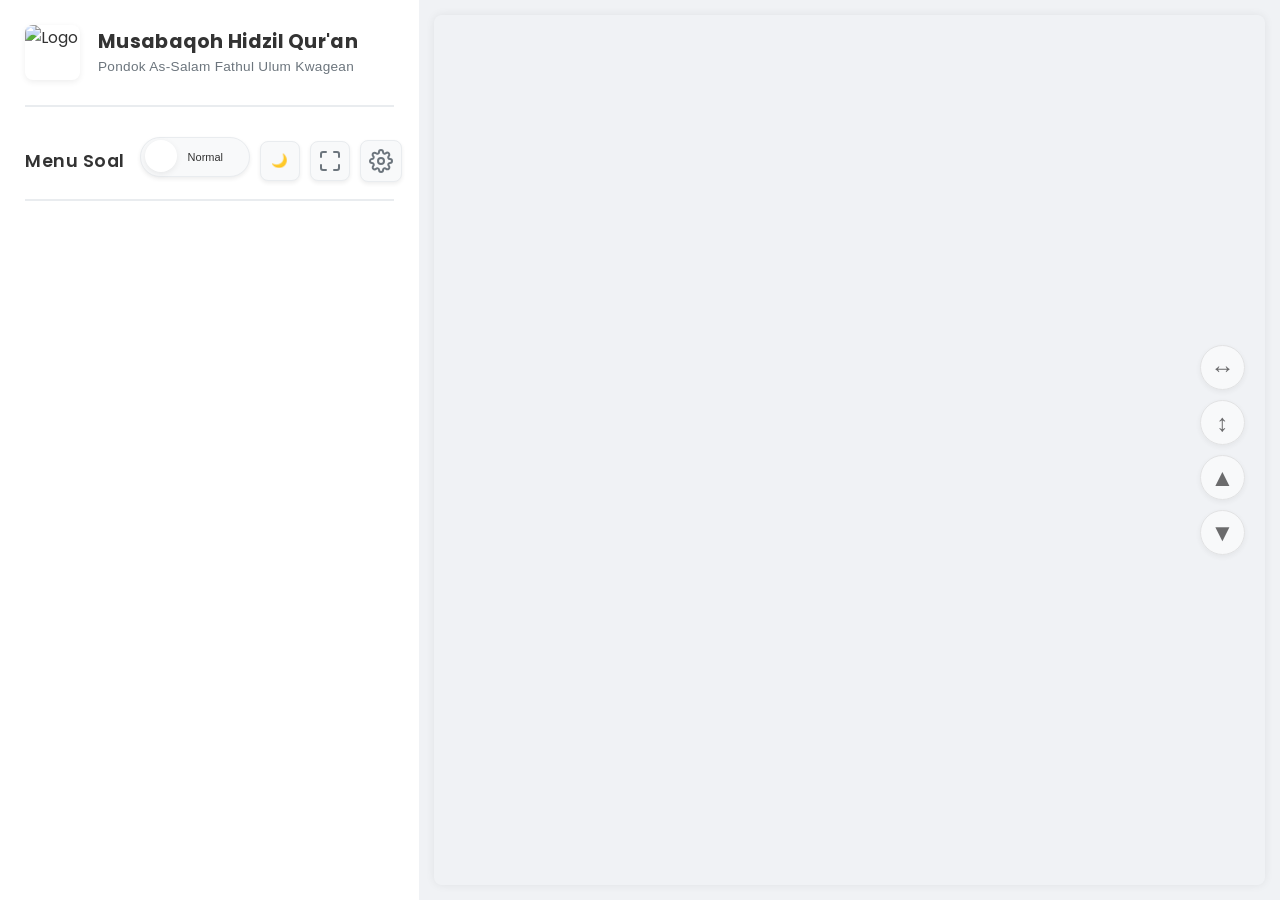
==== commit daa10869: "feat: Tingkatkan ikon dan tata letak menu untuk tampilan modern Perubahan ini merombak bilah sisi da" ====
--- a/index.html
+++ b/index.html
@@ -24,33 +24,19 @@
               <span class="slider"></span>
             </label>
         </div>
-        <button id="theme-toggle" title="Ganti Tema">🌙</button>
-        <button id="fullscreen-toggle" title="Layar Penuh">⛶</button>
-        <div class="highlighter-toggle-container">
-            <input id="highlighter-toggle" type="checkbox" />
-            <label class="switch-highlighter" for="highlighter-toggle">
-                <svg
-                    xml:space="preserve"
-                    style="enable-background:new 0 0 128 128"
-                    viewBox="0 0 128 128"
-                    xmlns="http://www.w3.org/2000/svg"
-                >
-                    <path
-                        d="M77.547 120.684h-5.765l-1.698 3.012a7.477 7.477 0 0 1-6.513 3.804h-.003a7.479 7.479 0 0 1-6.513-3.804l-1.698-3.012h-5.765v-4.06h27.956v4.06z"
-                        style="fill:#51514c"
-                    ></path>
-                    <path
-                        d="M77.547 113.65H49.591v-4.279h27.956v4.279zm0-11.711H49.591v4.279h27.956v-4.279zm38.587-32.576-12.209-3.271.92-3.434 12.209 3.271-.92 3.434zm-104.268 0-.92-3.434 12.209-3.271.92 3.434-12.209 3.271zm92.979-24.913-.92-3.434 12.209-3.272.92 3.434-12.209 3.272zm-81.69 0-12.209-3.272.92-3.434 12.209 3.272-.92 3.434zM94.82 25.247l-2.514-2.514 8.938-8.938 2.514 2.514-8.938 8.938zm-61.64 0-8.937-8.938 2.514-2.514 8.937 8.938-2.514 2.514zm43.358-11.618-3.434-.92L76.376.5l3.434.92-3.272 12.209zm-25.076 0L48.191 1.42 51.625.5l3.272 12.209-3.435.92z"
-                        style="fill:#a7a79b"
-                    ></path>
-                    <path
-                        d="M59.802 64.141h7.535v34.934h-7.535V64.141zm3.767-44.754c-18.485-.53-33.631 14.817-33.631 33.824 0 9.781 4.016 18.581 10.431 24.753 5.637 5.423 9.222 13.147 9.222 21.111h7.84V64.141H51.75c-4.44 0-8.051-3.612-8.051-8.051s3.612-8.051 8.051-8.051 8.052 3.612 8.052 8.051v5.681h7.535V56.09c0-4.44 3.612-8.051 8.052-8.051 4.44 0 8.051 3.612 8.051 8.051s-3.612 8.051-8.051 8.051h-5.682v34.934h7.84c0-7.964 3.584-15.688 9.222-21.111C93.184 71.792 97.2 62.992 97.2 53.211c0-19.008-15.146-34.355-33.631-33.824zM51.75 50.408a5.687 5.687 0 0 0-5.681 5.681 5.687 5.687 0 0 0 5.681 5.681h5.682v-5.681a5.688 5.688 0 0 0-5.682-5.681zM75.389 61.77h-5.682v-5.681a5.688 5.688 0 0 1 5.682-5.681 5.687 5.687 0 0 1 5.681 5.681 5.687 5.687 0 0 1-5.681 5.681z"
-                        style="fill:#ffffff"
-                    ></path>
-                </svg>
-            </label>
-        </div>
-        <a href="settings.html" class="settings-btn" title="Pengaturan Soal">⚙️</a>
+        <button id="theme-toggle" title="Ganti Tema">
+            <svg id="theme-icon-light" xmlns="http://www.w3.org/2000/svg" width="24" height="24" viewBox="0 0 24 24" fill="none" stroke="currentColor" stroke-width="2" stroke-linecap="round" stroke-linejoin="round" class="feather feather-sun"><circle cx="12" cy="12" r="5"></circle><line x1="12" y1="1" x2="12" y2="3"></line><line x1="12" y1="21" x2="12" y2="23"></line><line x1="4.22" y1="4.22" x2="5.64" y2="5.64"></line><line x1="18.36" y1="18.36" x2="19.78" y2="19.78"></line><line x1="1" y1="12" x2="3" y2="12"></line><line x1="21" y1="12" x2="23" y2="12"></line><line x1="4.22" y1="19.78" x2="5.64" y2="18.36"></line><line x1="18.36" y1="5.64" x2="19.78" y2="4.22"></line></svg>
+            <svg id="theme-icon-dark" xmlns="http://www.w3.org/2000/svg" width="24" height="24" viewBox="0 0 24 24" fill="none" stroke="currentColor" stroke-width="2" stroke-linecap="round" stroke-linejoin="round" class="feather feather-moon" style="display: none;"><path d="M21 12.79A9 9 0 1 1 11.21 3 7 7 0 0 0 21 12.79z"></path></svg>
+        </button>
+        <button id="fullscreen-toggle" title="Layar Penuh">
+            <svg xmlns="http://www.w3.org/2000/svg" width="24" height="24" viewBox="0 0 24 24" fill="none" stroke="currentColor" stroke-width="2" stroke-linecap="round" stroke-linejoin="round" class="feather feather-maximize"><path d="M8 3H5a2 2 0 0 0-2 2v3m18 0V5a2 2 0 0 0-2-2h-3m0 18h3a2 2 0 0 0 2-2v-3M3 16v3a2 2 0 0 0 2 2h3"></path></svg>
+        </button>
+        <button id="highlighter-toggle" title="Aktifkan Sorotan">
+            <svg xmlns="http://www.w3.org/2000/svg" width="24" height="24" viewBox="0 0 24 24" fill="none" stroke="currentColor" stroke-width="2" stroke-linecap="round" stroke-linejoin="round" class="feather feather-highlighter"><path d="M9 11l-6 6v3h9l6-6-3-3-6 6-3-3z"></path><path d="M12.5 3.5l3 3"></path></svg>
+        </button>
+        <a href="settings.html" class="settings-btn" title="Pengaturan Soal">
+            <svg xmlns="http://www.w3.org/2000/svg" width="24" height="24" viewBox="0 0 24 24" fill="none" stroke="currentColor" stroke-width="2" stroke-linecap="round" stroke-linejoin="round" class="feather feather-settings"><circle cx="12" cy="12" r="3"></circle><path d="M19.4 15a1.65 1.65 0 0 0 .33 1.82l.06.06a2 2 0 0 1 0 2.83 2 2 0 0 1-2.83 0l-.06-.06a1.65 1.65 0 0 0-1.82-.33 1.65 1.65 0 0 0-1 1.51V21a2 2 0 0 1-2 2 2 2 0 0 1-2-2v-.09A1.65 1.65 0 0 0 9 19.4a1.65 1.65 0 0 0-1.82.33l-.06.06a2 2 0 0 1-2.83 0 2 2 0 0 1 0-2.83l.06-.06a1.65 1.65 0 0 0 .33-1.82 1.65 1.65 0 0 0-1.51-1H3a2 2 0 0 1-2-2 2 2 0 0 1 2-2h.09A1.65 1.65 0 0 0 4.6 9a1.65 1.65 0 0 0-.33-1.82l-.06-.06a2 2 0 0 1 0-2.83 2 2 0 0 1 2.83 0l.06.06a1.65 1.65 0 0 0 1.82.33H9a1.65 1.65 0 0 0 1-1.51V3a2 2 0 0 1 2-2 2 2 0 0 1 2 2v.09a1.65 1.65 0 0 0 1 1.51 1.65 1.65 0 0 0 1.82-.33l.06-.06a2 2 0 0 1 2.83 0 2 2 0 0 1 0 2.83l-.06.06a1.65 1.65 0 0 0-.33 1.82V9a1.65 1.65 0 0 0 1.51 1H21a2 2 0 0 1 2 2 2 2 0 0 1-2 2h-.09a1.65 1.65 0 0 0-1.51 1z"></path></svg>
+        </a>
     </div>
 </div>
             <div id="menu-soal"></div>
--- a/style.css
+++ b/style.css
@@ -120,69 +120,39 @@
 }
 
 
-#theme-toggle {
+/* --- Tombol Kontrol Ikon SVG --- */
+.controls-group button, .controls-group a {
     background: var(--bg-tertiary);
     border: 1px solid var(--border-color);
     border-radius: 8px;
     cursor: pointer;
-    font-size: 1.3em;
     color: var(--text-secondary);
-    padding: 8px 12px;
     transition: all 0.3s ease;
     box-shadow: 0 2px 4px var(--shadow-color);
     height: 40px;
+    width: 40px;
     display: flex;
     align-items: center;
     justify-content: center;
-    min-width: 40px;
-}
-
-#theme-toggle:hover, #fullscreen-toggle:hover {
+    padding: 0;
+    text-decoration: none;
+}
+
+.controls-group button:hover, .controls-group a:hover {
     background-color: var(--border-color);
     color: var(--accent-color);
     transform: translateY(-1px);
     box-shadow: 0 4px 8px var(--shadow-color);
 }
 
-#fullscreen-toggle {
-    background: var(--bg-tertiary);
-    border: 1px solid var(--border-color);
-    border-radius: 8px;
-    cursor: pointer;
-    font-size: 1.3em;
-    color: var(--text-secondary);
-    padding: 8px 12px;
-    transition: all 0.3s ease;
-    box-shadow: 0 2px 4px var(--shadow-color);
-    height: 40px;
-    display: flex;
-    align-items: center;
-    justify-content: center;
-    min-width: 40px;
-}
-
-.settings-btn {
-    font-size: 1.4em;
-    text-decoration: none;
-    color: var(--text-secondary);
-    transition: all 0.3s ease;
-    padding: 8px 12px;
-    background-color: var(--bg-tertiary);
-    border: 1px solid var(--border-color);
-    border-radius: 8px;
-    box-shadow: 0 2px 4px var(--shadow-color);
-    height: 40px;
-    display: flex;
-    align-items: center;
-    justify-content: center;
-    min-width: 40px;
+#highlighter-toggle.active {
+    background-color: var(--accent-color);
+    color: white;
+    border-color: var(--accent-color);
 }
 
 .settings-btn:hover {
-    transform: rotate(45deg) translateY(-1px);
-    color: var(--accent-color);
-    background-color: var(--border-color);
-    box-shadow: 0 4px 8px var(--shadow-color);
+    transform: rotate(45deg);
 }
 
 /* --- Accordion Menu --- */
@@ -205,6 +175,9 @@
     color: var(--text-primary);
     box-shadow: 0 2px 4px var(--shadow-color);
     position: relative;
+    display: flex;
+    justify-content: space-between;
+    align-items: center;
 }
 
 .kategori-title:hover, .paket-title:hover {
@@ -213,19 +186,14 @@
     box-shadow: 0 4px 8px var(--shadow-color);
 }
 
-.kategori-title::before, .paket-title::before {
-    content: '▶';
-    position: absolute;
-    right: 18px;
-    top: 50%;
-    transform: translateY(-50%);
+.accordion-icon {
     transition: transform 0.3s ease;
     color: var(--text-secondary);
-    font-size: 0.8em;
-}
-
-.kategori-title.active::before, .paket-title.active::before {
-    transform: translateY(-50%) rotate(90deg);
+}
+
+.kategori-title.active .accordion-icon,
+.paket-title.active .accordion-icon {
+    transform: rotate(90deg);
 }
 
 .paket-container, .soal-container {
@@ -480,9 +448,9 @@
     display: flex;
     justify-content: space-between;
     align-items: center;
-    padding: 18px 0;
+    padding: 15px 0;
     border-bottom: 2px solid var(--border-color);
-    gap: 18px;
+    gap: 15px;
     margin-bottom: 10px;
 }
 
@@ -497,13 +465,7 @@
 .controls-group {
     display: flex;
     align-items: center;
-    gap: 12px;
-}
-
-.highlighter-toggle-container {
-    display: flex;
-    align-items: center;
-    flex-shrink: 0;
+    gap: 10px;
 }
 
 /* --- Menu Soal Acak --- */
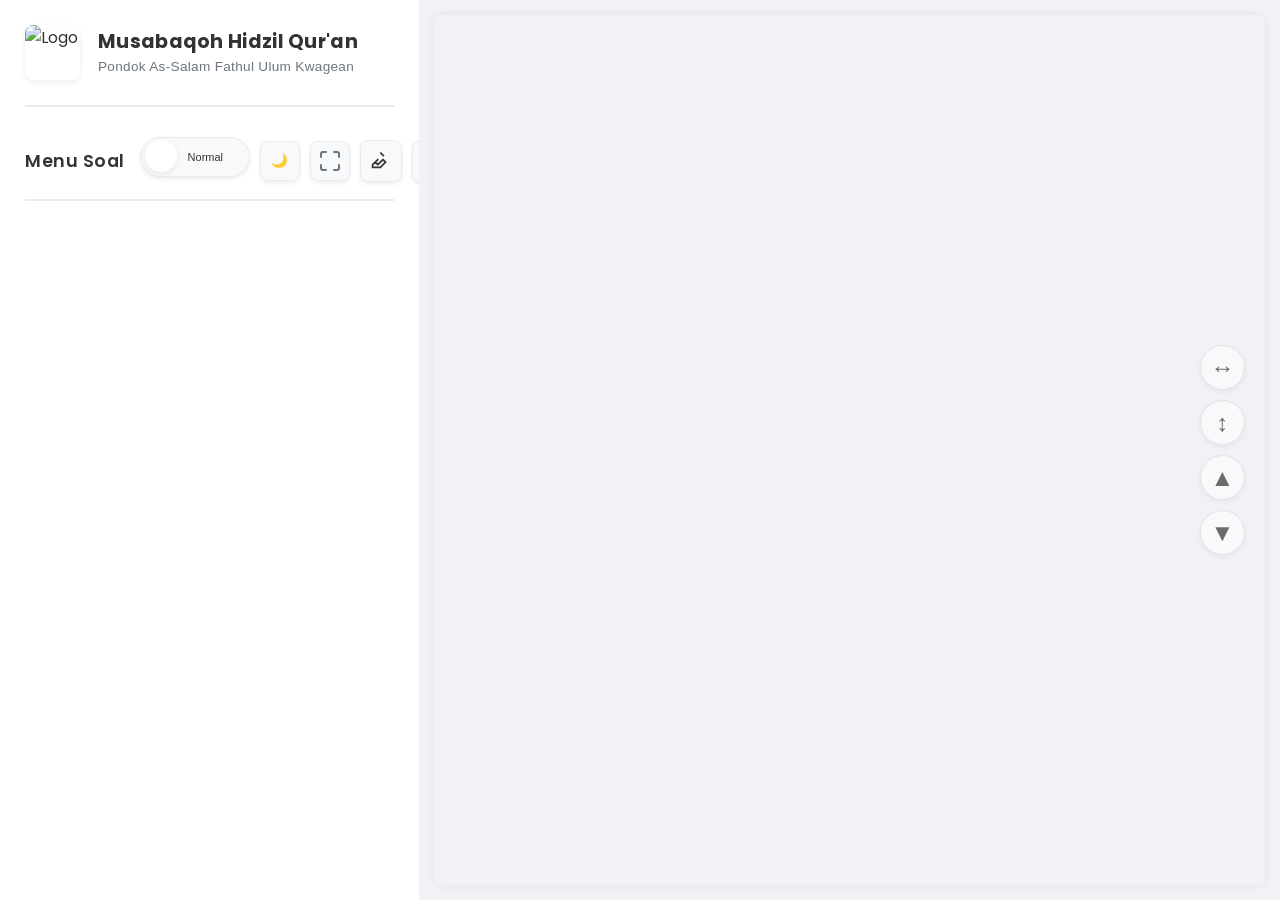
==== commit 92cc3a32: "feat: Tingkatkan ikon dan tata letak menu untuk tampilan modern Perubahan ini merombak bilah sisi da" ====
--- a/index.html
+++ b/index.html
@@ -31,9 +31,12 @@
         <button id="fullscreen-toggle" title="Layar Penuh">
             <svg xmlns="http://www.w3.org/2000/svg" width="24" height="24" viewBox="0 0 24 24" fill="none" stroke="currentColor" stroke-width="2" stroke-linecap="round" stroke-linejoin="round" class="feather feather-maximize"><path d="M8 3H5a2 2 0 0 0-2 2v3m18 0V5a2 2 0 0 0-2-2h-3m0 18h3a2 2 0 0 0 2-2v-3M3 16v3a2 2 0 0 0 2 2h3"></path></svg>
         </button>
-        <button id="highlighter-toggle" title="Aktifkan Sorotan">
-            <svg xmlns="http://www.w3.org/2000/svg" width="24" height="24" viewBox="0 0 24 24" fill="none" stroke="currentColor" stroke-width="2" stroke-linecap="round" stroke-linejoin="round" class="feather feather-highlighter"><path d="M9 11l-6 6v3h9l6-6-3-3-6 6-3-3z"></path><path d="M12.5 3.5l3 3"></path></svg>
-        </button>
+        <div class="highlighter-toggle-container">
+            <input id="highlighter-toggle" type="checkbox" />
+            <label class="switch-highlighter" for="highlighter-toggle" title="Aktifkan Sorotan">
+                <svg xmlns="http://www.w3.org/2000/svg" width="24" height="24" viewBox="0 0 24 24" fill="none" stroke="currentColor" stroke-width="2" stroke-linecap="round" stroke-linejoin="round" class="feather feather-highlighter"><path d="M9 11l-6 6v3h9l6-6-3-3-6 6-3-3z"></path><path d="M12.5 3.5l3 3"></path></svg>
+            </label>
+        </div>
         <a href="settings.html" class="settings-btn" title="Pengaturan Soal">
             <svg xmlns="http://www.w3.org/2000/svg" width="24" height="24" viewBox="0 0 24 24" fill="none" stroke="currentColor" stroke-width="2" stroke-linecap="round" stroke-linejoin="round" class="feather feather-settings"><circle cx="12" cy="12" r="3"></circle><path d="M19.4 15a1.65 1.65 0 0 0 .33 1.82l.06.06a2 2 0 0 1 0 2.83 2 2 0 0 1-2.83 0l-.06-.06a1.65 1.65 0 0 0-1.82-.33 1.65 1.65 0 0 0-1 1.51V21a2 2 0 0 1-2 2 2 2 0 0 1-2-2v-.09A1.65 1.65 0 0 0 9 19.4a1.65 1.65 0 0 0-1.82.33l-.06.06a2 2 0 0 1-2.83 0 2 2 0 0 1 0-2.83l.06-.06a1.65 1.65 0 0 0 .33-1.82 1.65 1.65 0 0 0-1.51-1H3a2 2 0 0 1-2-2 2 2 0 0 1 2-2h.09A1.65 1.65 0 0 0 4.6 9a1.65 1.65 0 0 0-.33-1.82l-.06-.06a2 2 0 0 1 0-2.83 2 2 0 0 1 2.83 0l.06.06a1.65 1.65 0 0 0 1.82.33H9a1.65 1.65 0 0 0 1-1.51V3a2 2 0 0 1 2-2 2 2 0 0 1 2 2v.09a1.65 1.65 0 0 0 1 1.51 1.65 1.65 0 0 0 1.82-.33l.06-.06a2 2 0 0 1 2.83 0 2 2 0 0 1 0 2.83l-.06.06a1.65 1.65 0 0 0-.33 1.82V9a1.65 1.65 0 0 0 1.51 1H21a2 2 0 0 1 2 2 2 2 0 0 1-2 2h-.09a1.65 1.65 0 0 0-1.51 1z"></path></svg>
         </a>
--- a/style.css
+++ b/style.css
@@ -145,12 +145,6 @@
     box-shadow: 0 4px 8px var(--shadow-color);
 }
 
-#highlighter-toggle.active {
-    background-color: var(--accent-color);
-    color: white;
-    border-color: var(--accent-color);
-}
-
 .settings-btn:hover {
     transform: rotate(45deg);
 }
@@ -813,6 +807,12 @@
   transform: scale(1.1);
 }
 
+.switch-highlighter {
+    padding: 0;
+    width: 40px;
+    height: 40px;
+}
+
 /* --- Responsive Design --- */
 @media (max-width: 768px) {
     .container {
